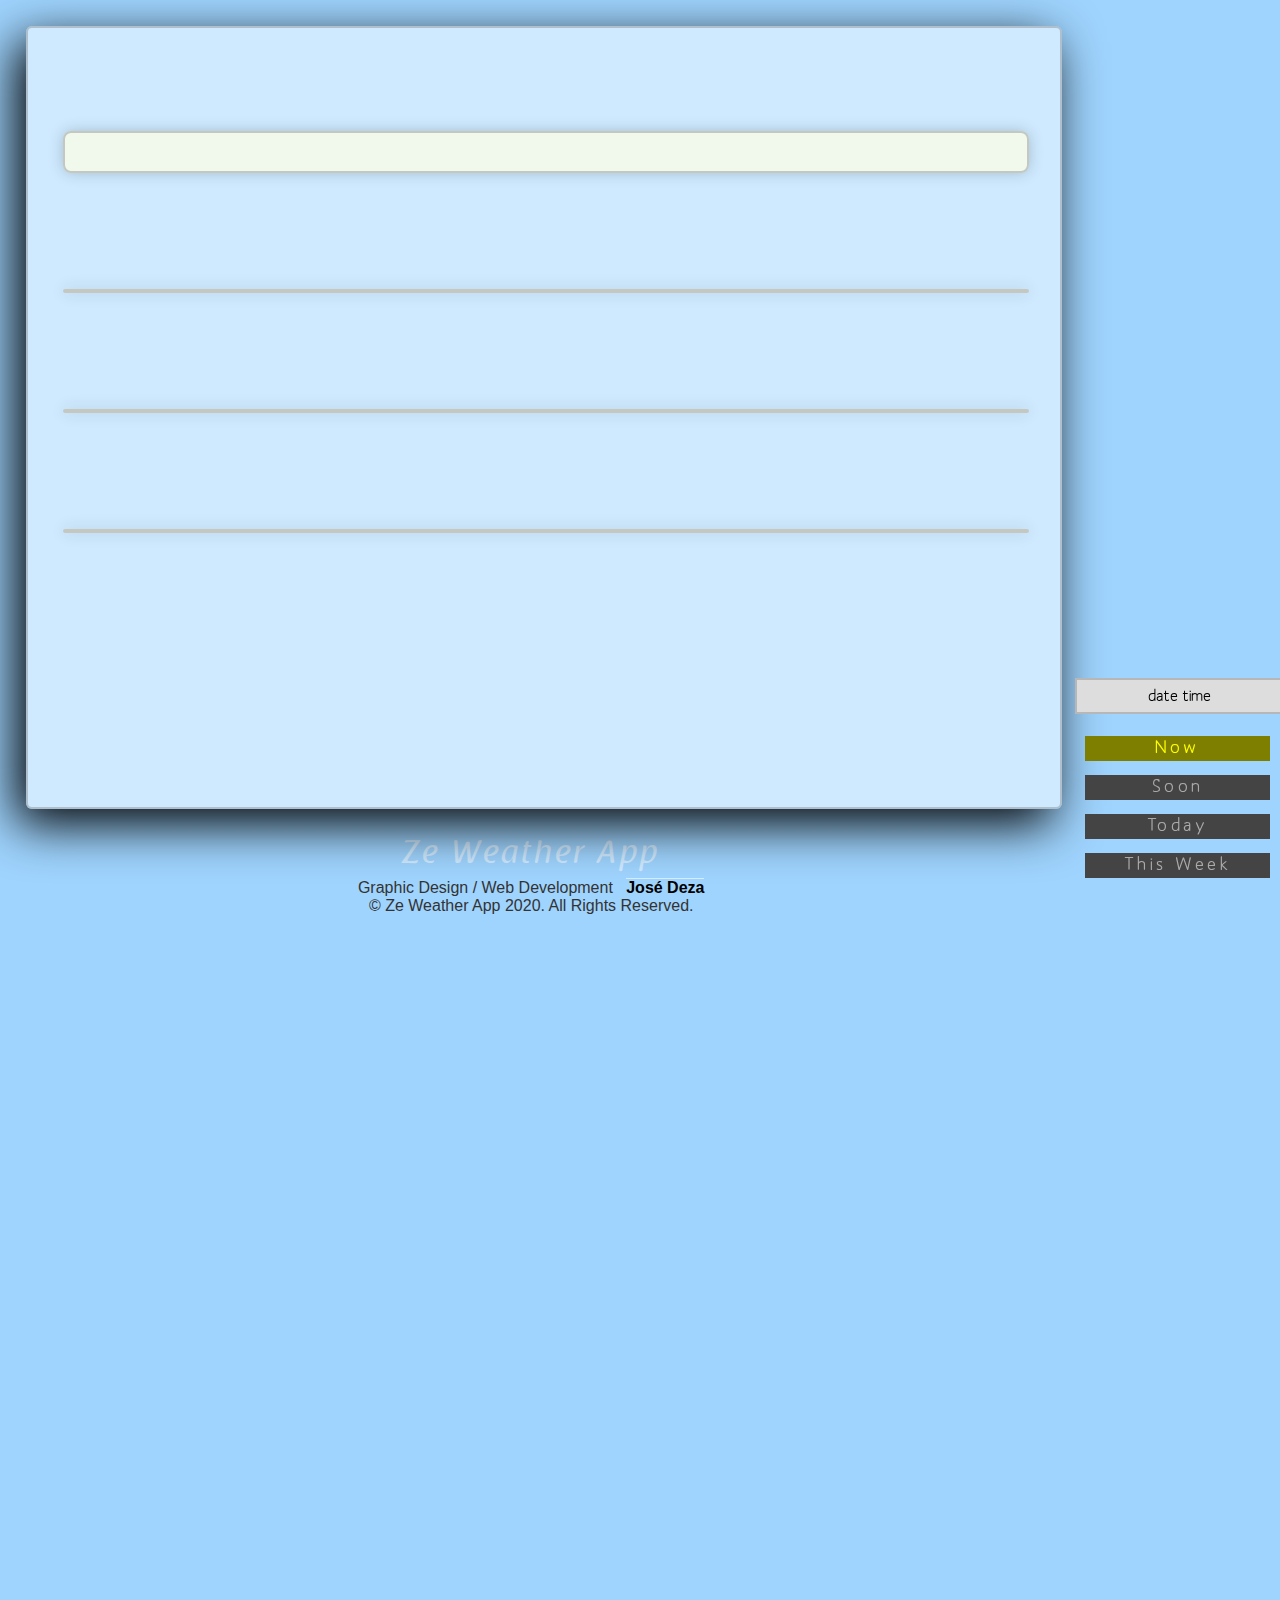
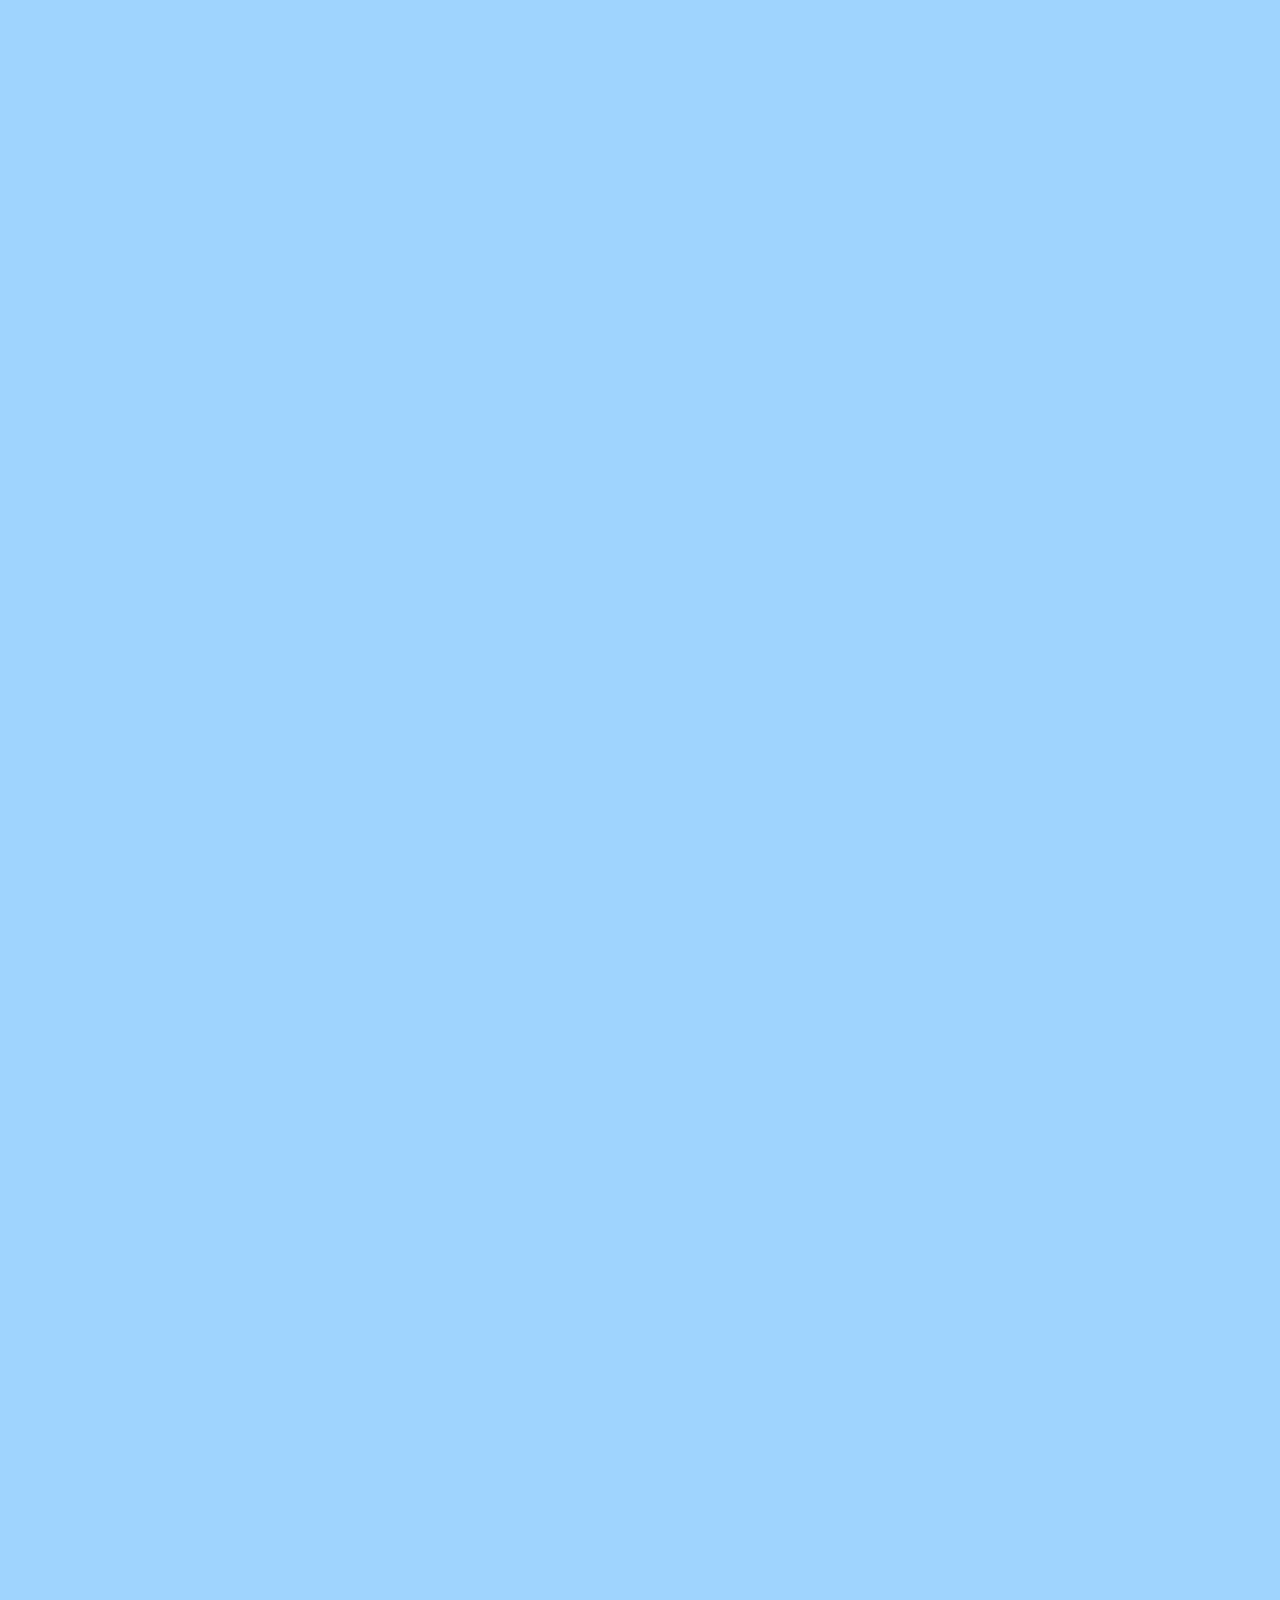
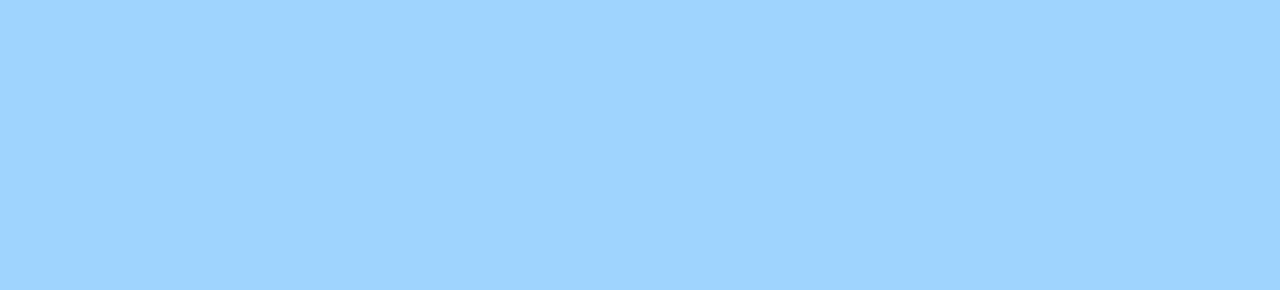
==== index.html @ 374810f8 "Restored weather display" ====
<!DOCTYPE html>

<html>

<head>
    <title>Jose's Weather App</title>
    <meta http-equiv="Content-Type" content="text/html, charset=utf-8">
    <meta name="viewport" content="width=device-width, initial-scale=1.0">
    <link rel="stylesheet" media="screen" type="text/css" href="/style/main.css" />
    <link rel="stylesheet" media="screen and (min-width: 745px)" type="text/css" href="/style/main_large.css" />
    <link rel="stylesheet" href="/style/graph.css" media="screen">
</head>

<body class="theme_1">

    <noscript>The page scripts could not be executed!</noscript>

    <header>
        <div id="locality">
            <ul>
                <li class="date">date</li>
                <li class="time">time</li>
            </ul>
        </div>
        <nav>
            <ul>
                <li class="current here"><a href="#current">Now</a></li>
                <li class="minutely"><a href="#minutely">Soon</a></li>
                <li class="hourly"><a href="#hourly">Today</a></li>
                <li class="daily"><a href="#daily">This Week</a></li>
            </ul>
        </nav>
    </header>

    <main>

        <section id="calendar">
            <div></div>
        </section>

        <section id="current">
            <div class="forecast clearFloats">
                <img src="" alt="" class="eventImage">
                <h1 class="location"></h1>
                <h2 class="date"></h2>
                <h2 class="time"></h2>
                <h1 class="temperature"></h1>
                <h2 class="description"></h2>
            </div>
        </section>

        <section id="minutely">
            <div class="forecast clearFloats"></div>
        </section>

        <section id="hourly">
            <div class="forecast clearFloats"></div>
        </section>


        <section id="daily">
            <div class="forecast clearFloats"></div>
        </section>

    </main>

    <footer>
        <h1>Ze Weather App</h1>
        <p id="designby">Graphic Design / Web Development&nbsp;&nbsp;&nbsp;<a href="http://www.josedeza.com">Jos&eacute;&nbsp;Deza</a>
        </p>
        <p id="copyright">&copy; Ze Weather App 2020. All Rights Reserved.</p>
    </footer>

    <!--   Scripts at the end-->
    <script src="https://code.jquery.com/jquery-3.4.1.js" integrity="sha384-mlceH9HlqLp7GMKHrj5Ara1+LvdTZVMx4S1U43/NxCvAkzIo8WJ0FE7duLel3wVo" crossorigin="anonymous"></script>

    <script src="/scripts/dynamic_data.js" type="text/javascript" defer="true"></script>

</body></html>
---- style/main.css ----
.loading {
    opacity: 0;
}

* {
    margin: 0;
    padding: 0;
}

body {
    -webkit-animation: bugfix infinite 1s;
    background-color: #9fd4fe;
}

@-webkit-keyframes bugfix {
    from {
        padding: 0;
    }

    to {
        padding: 0;
    }
}

header {
    overflow: visible;
    background-color: transparent;
    z-index: 300;
    width: 100%;
    height: auto;
    margin: 0 auto;
    position: fixed;
    bottom: 0;
    right: 0;
    font-family: manksansmedium, Verdana, Geneva, sans-serif;
}

nav,
#locality {
    width: 100%;
    margin: 0 auto;
    background-color: #242424;
    padding: .3em 0;
    text-align: center;
}

nav li,
#locality li {
    display: inline-block;
    margin: .2em auto;
    padding: auto;
    list-style: none;
}

#locality {
    background-color: #ddd;
    border: 2px solid rgba(127, 127, 127, .4);
}

#locality li {}

nav li {
    color: #aaa;
    background-color: #444;
}

nav li a {
    display: block;
    text-decoration: none;
    color: inherit;
    margin: .2em .3em;
    position: relative;
    z-index: 10;
}

nav .theme_1:active {
    color: #ff0;
}

nav .theme_2:active {
    color: #fff;
}

nav .theme_3:active {
    color: #3c0;
}

nav .theme_4:active {
    color: #39f;
}

nav .theme_5:active {
    color: #96f;
}

nav .theme_6:active {
    color: #c60;
}

nav .theme_7:active {
    color: #f00;
}

main {
    margin: 2%;
    -webkit-box-shadow: 0 0 20px 0 rgb(0, 0, 0);
    box-shadow: 0 0 20px 0 rgb(0, 0, 0);
    position: relative;
    z-index: 50;
    text-align: left;
    padding: 2%;
    border: 2px solid rgba(127, 127, 127, .4);
    min-height: 500px;
    color: #000;
    background-color: rgba(255, 255, 255, .5);
}

main section {
    padding: 1%;
}

/*
}main section {
    display: none;
}

main section:target {
    display: block;
}
*/

main:last-child,
.forecast:last-child {
    margin-bottom: 5%;
}

.forecast {
    width: 100%;
    background-color: #fff;
    -webkit-box-shadow: 0 0 15px 0 rgba(0, 0, 0, .2);
    box-shadow: 0 0 15px 0 rgba(0, 0, 0, .2);
    border: 2px solid rgba(127, 127, 127, .4);
    border-radius: 8px;
    margin: 5% auto;
}

.theme_1 .forecast {
    background-color: rgba(255, 255, 229, 0.8);
}

.theme_2 .forecast {
    background-color: rgba(255, 255, 255, 0.8);
}

.theme_3 .forecast {
    background-color: rgba(236, 255, 229, 0.8);
}

.theme_4 .forecast {
    background-color: rgba(229, 242, 255, 0.8);
}

.theme_5 .forecast {
    background-color: rgba(238, 229, 255, 0.8);
}

.theme_6 .forecast {
    background-color: rgba(255, 242, 229, 0.8);
}

.theme_7 .forecast {
    background-color: rgba(255, 229, 229, 0.8);
}

.theme_1 nav .here {
    color: #ff0;
    background-color: #7E7F00;
}

.theme_2 nav .here {
    color: #fff;
    background-color: #7F7F7F;
}

.theme_3 nav .here {
    color: #3c0;
    background-color: #217F00;
}

.theme_4 nav .here {
    color: #39f;
    background-color: #194D7F;
}

.theme_5 nav .here {
    color: #96f;
    background-color: #4B337F;
}

.theme_6 nav .here {
    color: #c60;
    background-color: #7F3F00;
}

.theme_7 nav .here {
    color: #f00;
    background-color: #7F0000;
}

* {
    -webkit-font-smoothing: antialiased;
    -moz-font-smoothing: antialiased;
    -o-font-smoothing: antialiased;
    font-smoothing: antialiased;
    font-weight: normal;
    font-style: normal;
    font-variant: normal;
    line-height: normal;
    line-height: 1.2em;
}

@font-face {
    font-family: "raspoutineclassic";
    font-weight: normal;
    font-style: normal;
    src: url(../fonts/raspoutineclassic.woff) format("woff"), url(../fonts/raspoutineclassic.ttf) format("truetype");
}

@font-face {
    font-family: "manksansmedium";
    font-weight: normal;
    font-style: normal;
    src: url(../fonts/manksansmedium.woff) format("woff"), url(../fonts/manksansmedium.ttf) format("truetype");
}

@font-face {
    font-family: "raspoutineclassic";
    font-weight: normal;
    font-style: normal;
    src: url(../fonts/raspoutineclassic.woff) format("woff"), url(../fonts/raspoutineclassic.ttf) format("truetype");
}

header {
    font: 1em manksansmedium, Verdana, Geneva, sans-serif;

}

nav li {
    font: 1.1em manksansmedium, sans-serif;
    letter-spacing: .2em;
}

main {
    font: 1em manksansmedium, sans-serif;
    letter-spacing: .05em;
}

/*tmp*/
main h3 {
    font-size: 1.4em;
    font-weight: bold;
    margin-bottom: 4%;
}

/*tmp*/
main h4 {
    font-size: 1.2em;
    /*    margin: 1.5% 0;*/
    margin-left: 2%;
}

/*tmp*/
main strong {
    font-weight: bold;
}

main blockquote {
    text-align: center;
}

main p {
    margin: 0 3% .8em;
}

main ul {
    margin-left: 4%;
    margin-bottom: 2%;
}

main li {
    list-style: inside disc none;
}

main em {
    font-weight: bold;
}

.forecast img {
    display: block;
    margin: 0 auto 1em;
    max-width: 70%;
}

.forecast a {
    color: #000;
    text-decoration: none;
    border-bottom: 1px dashed #bbb;
}

table {
    border-collapse: collapse;
    margin: 0;
    vertical-align: top;
    text-align: left;
    font-size: .94em;
    background-color: #ffffd1;
    overflow: hidden;
}

table p {
    margin: 0;
    padding: 0;
    text-indent: 0;
}

th,
td {
    float: left;
    padding: 1% 0;
}

th {
    font-weight: bold;
}

tr {
    background-color: #fff;
}

.full-page,
.half-page {
    -webkit-box-shadow: 0 0 10px 0 rgba(0, 0, 0, .15);
    box-shadow: 0 0 10px 0 rgba(0, 0, 0, .15);
    border: 1px solid rgba(127, 127, 127, .4);
    background-color: #fff;
    margin: 1.5em 2%;
    box-sizing: border-box;
}

.full-page {
    clear: both;

    width: 96%;
}

.half-page {
    clear: none;
    float: left;

    min-width: 46%;
    max-width: 100%;
}

.half-page th,
.half-page td {
    padding-left: 2%;
    width: 48%;
    min-width: 95px;
}

.gradient-format th,
.half-page tr:nth-child(even),
.stripped-format tr:nth-child(even) {
    background-color: #ffffd1;
}

.gradient-format tr:nth-child(n+2),
.half-page tr:nth-child(n+2),
.stripped-format tr:nth-child(n+2) {
    border-top: 1px solid rgba(127, 127, 127, .4);
}

.gradient-format th {
    width: 98%;
    min-width: 100px;
    border-bottom: 1px solid rgba(127, 127, 127, .4);
    padding-left: 2%;
}

.gradient-format td {
    width: 46%;
    min-width: 90px;
}

.gradient-format td:first-child,
.gradient-format tr:first-child td:nth-child(2) {
    padding-left: 2%;
    width: 46%;
    min-width: 110px;
}

.gradient-format tr:nth-child(1) {
    background-color: #fff;
}

.gradient-format tr:nth-child(2) {
    background-color: #daf6d1;
}

.gradient-format tr:nth-child(3) {
    background-color: #daedff;
}

.stripped-format th {
    padding-left: 2%;
}

.stripped-format th,
.stripped-format td {
    width: 48%;
    min-width: 100px;
}

footer {
    clear: both;
    min-height: 6em;
    border: 0;
    margin: 0 auto 200%;
    z-index: 300;
}

footer p {
    display: inline-block;
}

footer {
    color: #333;
    font: 1em Tahoma, Geneva, sans-serif;
    background-color: rgba(0, 0, 0, 0);
}

footer h1 {
    text-align: center;
    font-size: 2em;
    margin: .2em auto;
    letter-spacing: .1em;
    font-family: raspoutineclassic, Verdana, Geneva, sans-serif;
    color: rgba(255, 255, 255, 0.7);
    background-color: rgba(0, 0, 0, 0);
}

footer a {
    display: inline-block;
    color: #000;
    font-weight: bold;
    text-decoration: none;
}

#copyright,
#designby {
    display: block;
    margin: 0 auto;
    text-align: center;
}

.clearFloats:before,
.clearFloats:after {
    content: " ";
    display: table;
}

/* main section:after,*/
.clearFloats:after {
    clear: both;
}
---- style/main_large.css ----
body {
    /*    background: #000 url(../images/monts.png) no-repeat fixed bottom;*/
    position: relative;
}

header {
    width: 16%;
    max-width: 240px;
    /*    background-color: red;*/
}

nav {
    width: auto;
    margin: 5%;
    background-color: transparent;
    /*    background-color: blue;*/
}

nav li {
    width: 100%;
    margin: .4em 0;
}

nav li:hover {
    color: #fff;
}

main,
footer {
    min-width: 60%;
    margin-top: 2%;
    margin-right: 17%;
}

main {
    border-radius: 6px;
    -webkit-box-shadow: -10px 15px 50px 0px rgba(0, 0, 0);
    box-shadow: -10px 15px 50px 0px rgba(0, 0, 0);
    /*    font-size: 1em;*/
    letter-spacing: .05em;
    overflow: hidden;
    min-height: 728px;
    position: relative;
    border: 2px solid rgba(127, 127, 127, .4);
    color: #555;
}

/*tmp*/
/*
main h3 {
    font-weight: bold;
    font-size: 1.5em;
    margin-bottom: .7em;
}
*/

/*tmp*/
/*
main h4 {
    font-size: 1.3em;
    margin: .7em 0;
    margin-left: .7em;
}
*/

/*tmp*/
main div strong {
    font-weight: bold;
}

/*tmp*/
main blockquote {
    text-align: center;
}

/*tmp*/
main p {
    margin: 0 2em 2%;
}

}

/*tmp*/
main ul {
    margin-bottom: 2%;
    margin-left: 4em;
}

/*tmp*/
main li {
    list-style: inside circle none;
}

/*tmp*/
main em {
    font-weight: bold;
}

.forecast {
    border: 2px solid rgba(127, 127, 127, .4);
    background-color: #fff;

    border-radius: 8px;
}

.theme_1 .forecast {
    background-color: rgba(255, 255, 229, 0.7);
}

.theme_2 .forecast {
    background-color: rgba(255, 255, 255, 0.7);
}

.theme_3 .forecast {
    background-color: rgba(236, 255, 229, 0.7);
}

.theme_4 .forecast {
    background-color: rgba(229, 242, 255, 0.7);
}

.theme_5 .forecast {
    background-color: rgba(238, 229, 255, 0.7);
}

.theme_6 .forecast {
    background-color: rgba(255, 242, 229, 0.7);
}

.theme_7 .forecast {
    background-color: rgba(255, 229, 229, 0.7);
}

.forecast p {
    clear: both;
}

.forecast p.date {
    text-align: center;
}

.forecast p.adr {
    display: block;
    width: 200px;
    margin: 0 auto 4%;
    clear: none;
}

.forecast a {
    text-decoration: none;
    color: #000;
    border-bottom: 1px dashed #bbb;
}

.forecast a:hover {
    border-bottom: 1px solid #bbb;
}

.forecast a.file {
    color: #AF6326;
    border-bottom: 1px dashed rgba(175, 99, 38, .3);
}

.forecast a.file:hover {
    color: #FF7200;
    border-bottom: 1px solid rgba(255, 114, 0, .3);
}

.forecast a.link {
    color: #267EAF;
    border-bottom: 1px dashed rgba(38, 126, 175, .3);
}

.forecast a.link:hover {
    color: #00A4FF;
    border-bottom: 1px solid rgba(0, 164, 255, .3);
}

.forecast h3 {
    font-family: rosemaryroman, Garamond, serif;
    font-size: 1.1em;
    color: #999;
    margin: 1% 2% 8%;
}

.forecast h4 {
    font-size: 1.5em;
    text-align: center;
    margin: 0 2em 5%;
}

.forecast img {
    display: block;
    margin: 0 auto 4%;
    width: 70%;
}

* {
    -webkit-font-smoothing: antialiased;
    -moz-font-smoothing: antialiased;
    -o-font-smoothing: antialiased;
    font-smoothing: antialiased;
    font-weight: normal;
    font-style: normal;
    font-variant: normal;
    line-height: normal;
    font-size: 1em;
}

@font-face {
    font-family: "rosemaryroman";
    font-weight: normal;
    font-style: normal;
    src: url(../fonts/rosemaryroman.woff) format("woff"), url(../fonts/rosemaryroman.ttf) format("truetype");
}

@font-face {
    font-family: "manksansmedium";
    font-weight: normal;
    font-style: normal;
    src: url(../fonts/manksansmedium.woff) format("woff"), url(../fonts/manksansmedium.ttf) format("truetype");
}

@font-face {
    font-family: "raspoutineclassic";
    font-weight: normal;
    font-style: normal;
    src: url(../fonts/raspoutineclassic.woff) format("woff"), url(../fonts/raspoutineclassic.ttf) format("truetype");
}

table {
    vertical-align: top;
    text-align: left;
    letter-spacing: .03em;
    line-height: 1.4em;
    font-size: 1em;
}

table.full-page,
table.half-page {
    border: none;
    -webkit-box-shadow: 0 0 0 2px rgba(0, 0, 0, .2);
    box-shadow: 0 0 0 2px rgba(0, 0, 0, .2);
}

th,
td {
    float: none;
}

th {
    font-size: 1.1em;
    letter-spacing: normal;
    font-weight: normal;
}

tr {
    background-color: #fff;
}

table.half-page th,
table.half-page td {
    padding: .5% 0 .5% 6%;
    width: 10em;
}


.gradient-format table *,
table.stripped-format * {
    letter-spacing: .03em;
    line-height: 1.6em;
}

.gradient-format table th,
.gradient-format table td {
    padding: .5% 0 .5% 2%;
}

table.stripped-format th,
table.stripped-format td {
    padding: .5% 0 .5% 2%;
}

.gradient-format table th {
    border-right: 1px solid rgba(127, 127, 127, .4);
}

.gradient-format table tr,
table.stripped-format tr {
    background-color: #fff;
}

.gradient-format th,
.half-page tr:nth-child(even),
.stripped-format tr:nth-child(even) {
    background-color: #ffffd1;
}

.gradient-format tr:nth-child(n+2),
.half-page tr:nth-child(n+2),
.stripped-format tr:nth-child(n+2) {
    border-top: 1px solid rgba(127, 127, 127, .4);
}

.gradient-format th {
    background-color: #ffffd1;
    width: 22%;
    min-width: 110px;
    border-bottom: none;
}

.gradient-format td {
    width: 39%;
    min-width: 210px;
}

.gradient-format tr:first-child td:nth-child(2),
.gradient-format td:first-child {
    min-width: 170px;
    width: 39%;
}

.gradient-format tr:nth-child(1) {
    background-color: #fff;
}

.gradient-format tr:nth-child(2) {
    background-color: #daf6d1;
}

.gradient-format tr:nth-child(3) {
    background-color: #daedff;
}

.stripped-format th {
    width: 50%;
}

.stripped-format td {
    width: 50%;
}

footer {
    max-height: 2em;
}

footer h1 {
    text-align: center;
    font-size: 2em;
    margin: .2em auto;
    letter-spacing: .1em;
    font-family: raspoutineclassic, Verdana, Geneva, sans-serif;
    color: rgba(255, 255, 255, 0.5);
}

footer p {
    display: inline-block;
}

footer a {
    display: inline;
    color: #000;
    font-weight: bold;
    border: none;
    border-top: 1px solid rgba(255, 255, 255, .6);
    text-decoration: none;
}

footer a:hover {
    color: #333;
    border: none;
    border-top: 2px solid #fff;
    box-shadow: inset 0 9px 5px -9px #fff;
    text-shadow: 0 -1px 1px #FFFFFF;
}
h1{font-size: 2em}
h2{font-size: 1.5em}
---- style/graph.css ----
table.temperatureGraph th {
/*    width: 5%;*/
}

.temperatureGraph td.temperatureRange {
    text-align: right;
/*    background-color: red;*/
        margin: auto;
}

.rangeBar {
    background-color: orange;
    height: 24px;
    position: relative;
    width: 10%;

    /* cool-hot gradient */
/* Permalink - use to edit and share this gradient: https://colorzilla.com/gradient-editor/#8ccbff+0,ffe575+100 */
background: #8ccbff; /* Old browsers */
background: -moz-linear-gradient(left,  #8ccbff 0%, #ffe575 100%); /* FF3.6-15 */
background: -webkit-linear-gradient(left,  #8ccbff 0%,#ffe575 100%); /* Chrome10-25,Safari5.1-6 */
background: linear-gradient(to right,  #8ccbff 0%,#ffe575 100%); /* W3C, IE10+, FF16+, Chrome26+, Opera12+, Safari7+ */
filter: progid:DXImageTransform.Microsoft.gradient( startColorstr='#8ccbff', endColorstr='#ffe575',GradientType=1 ); /* IE6-9 */



}

.minTemperature:after,
.maxTemperature:after {
content: "ºC";
}

.minTemperature,
.maxTemperature {
    /*    color: white;*/
    position: absolute;
    padding: 5px;
}

.minTemperature {
    left: -2.5em;
    text-align: left;
}

.maxTemperature {
    right: -2.5em;
    text-align: right;
}
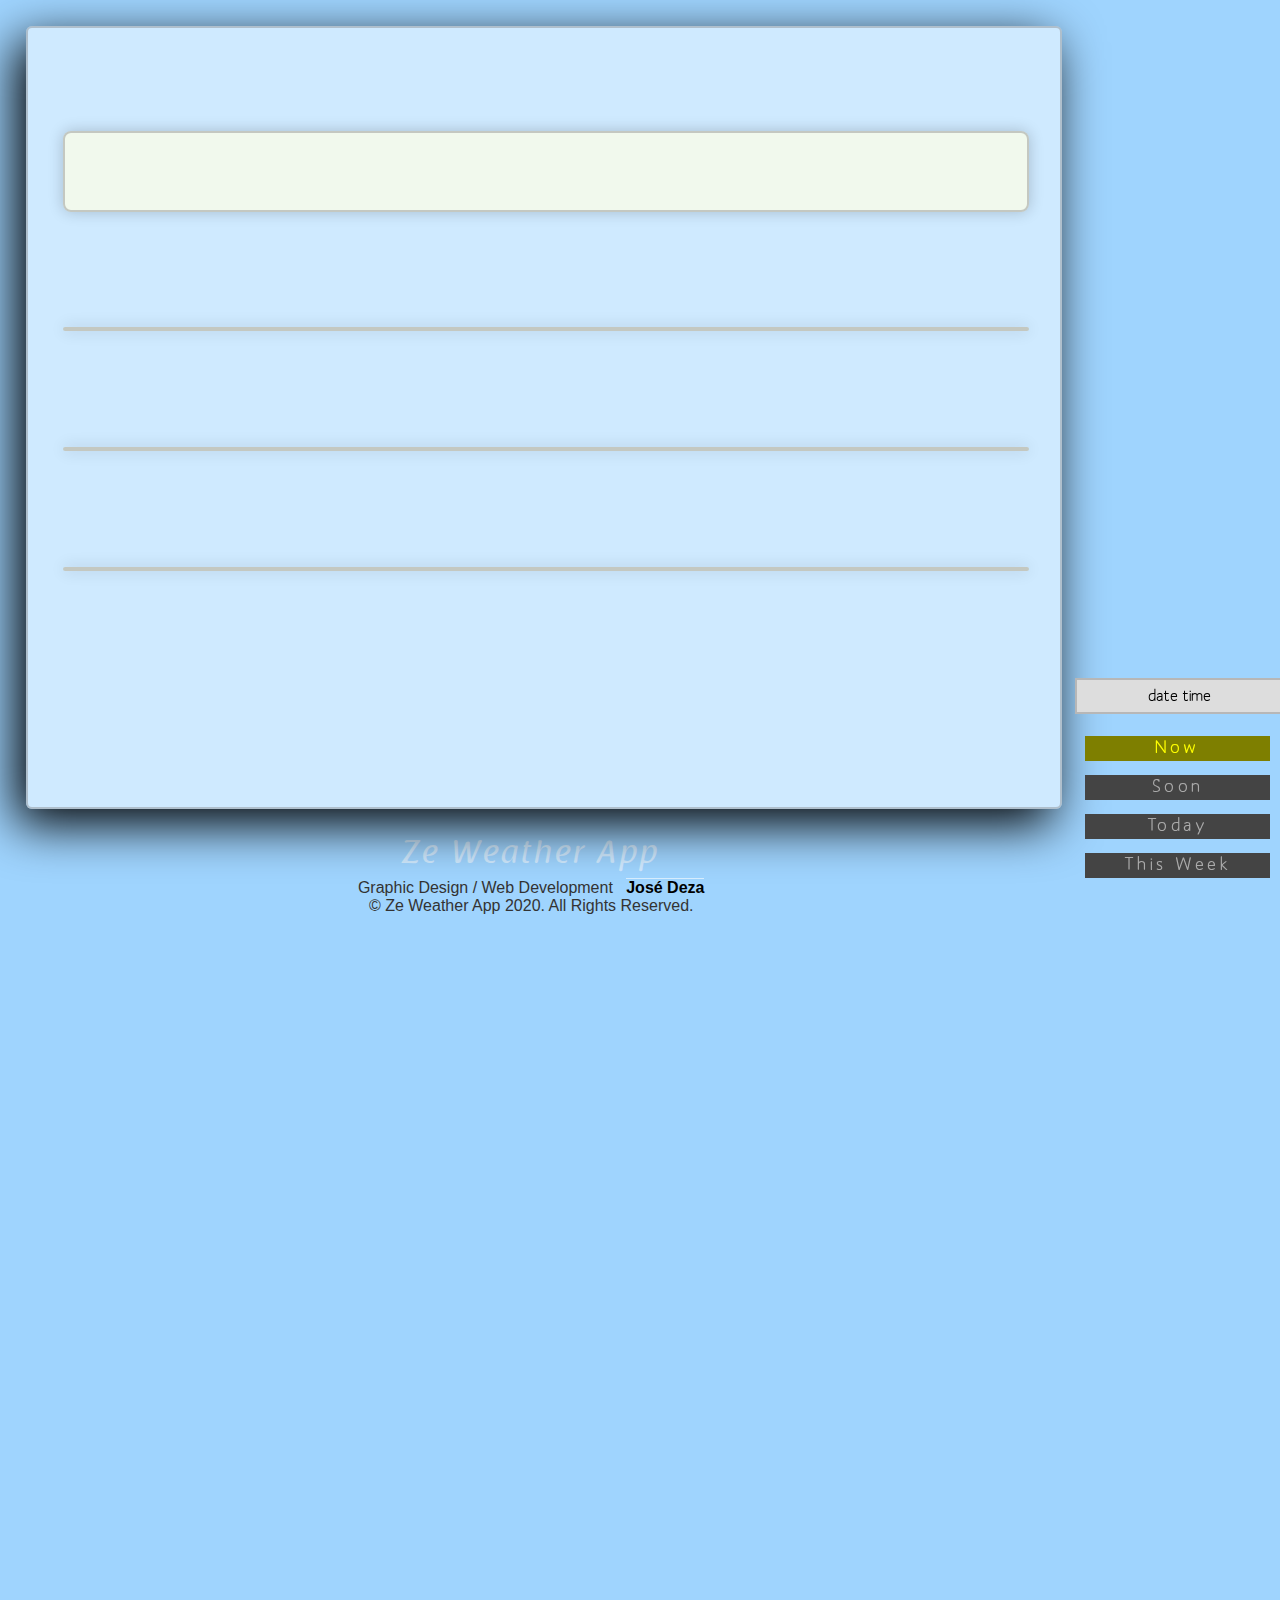
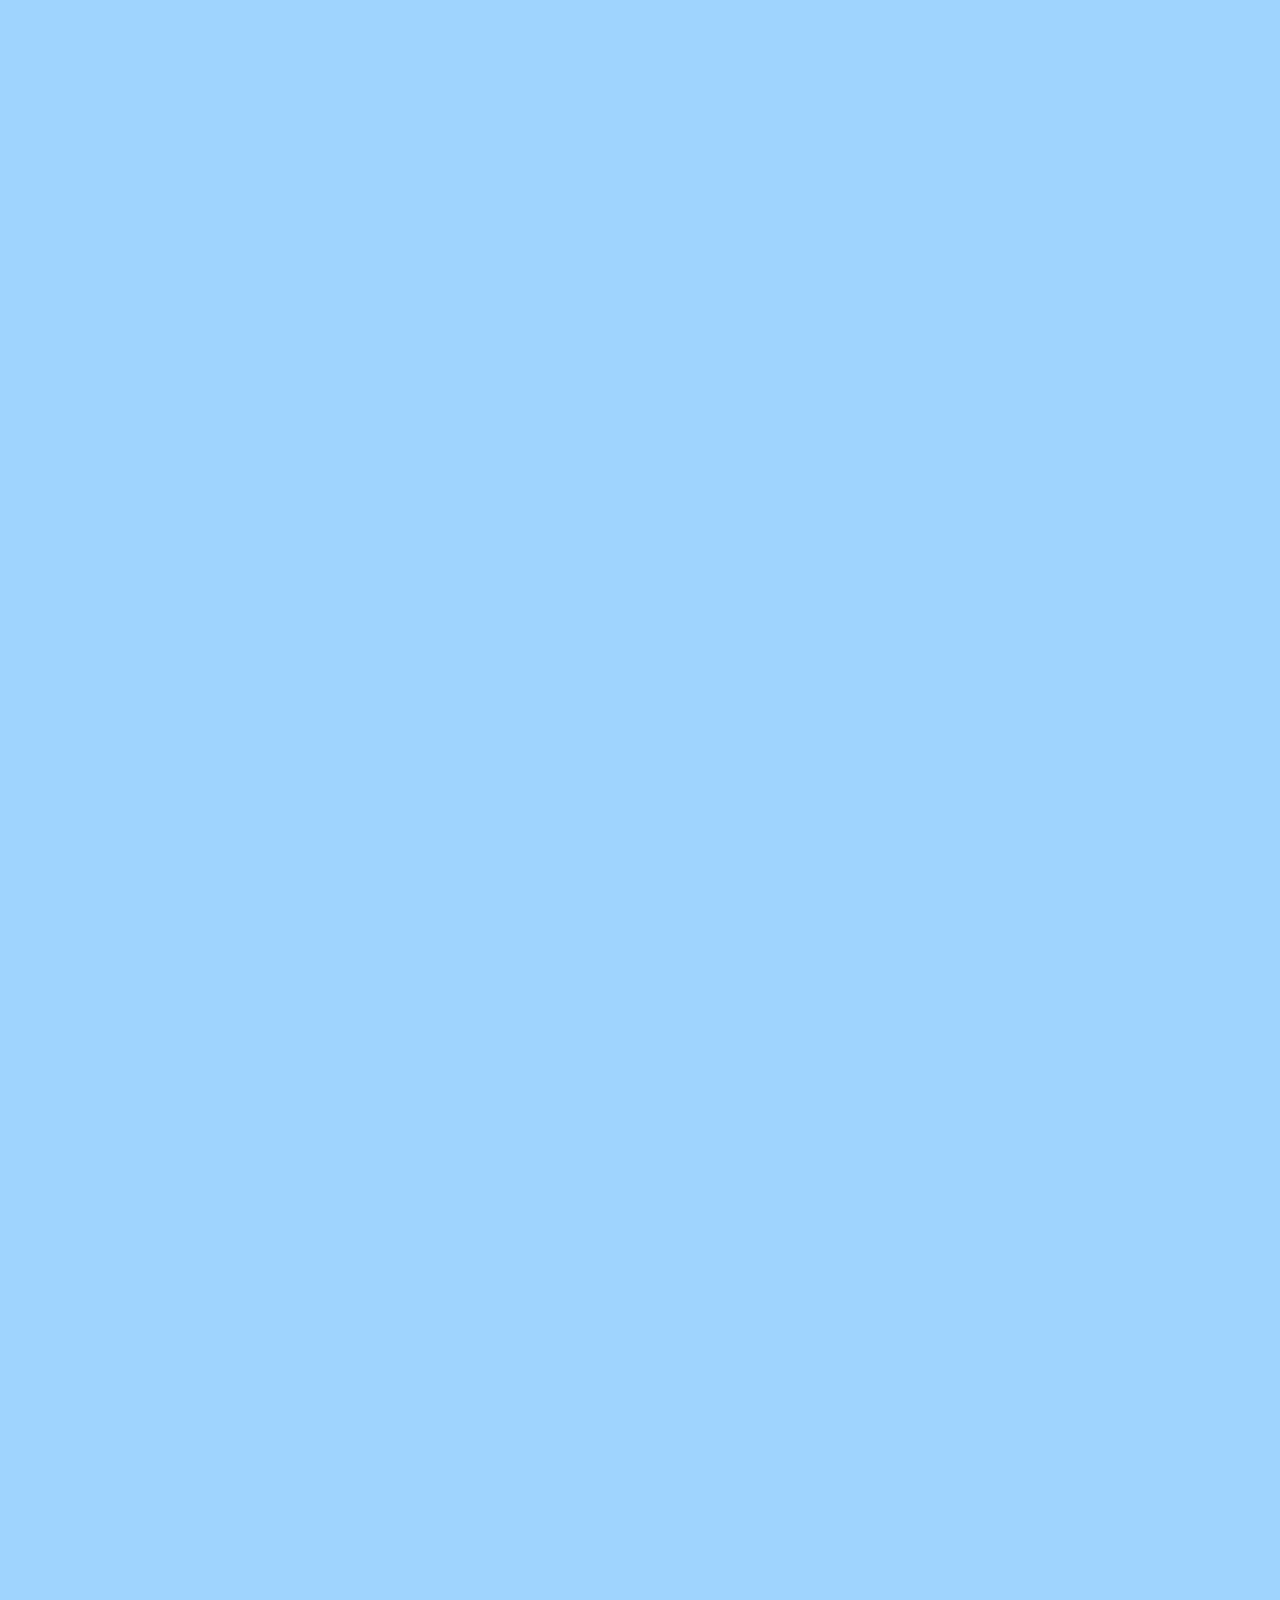
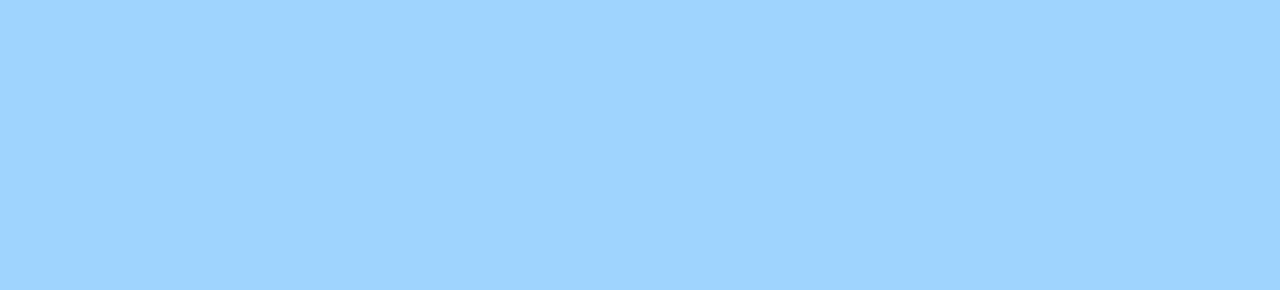
==== commit 0aa13024: "Replacing weather data" ====
--- a/index.html
+++ b/index.html
@@ -18,8 +18,8 @@
     <header>
         <div id="locality">
             <ul>
-                <li class="date">date</li>
-                <li class="time">time</li>
+                <li class="currentDate">date</li>
+                <li class="currentTime">time</li>
             </ul>
         </div>
         <nav>
@@ -41,11 +41,11 @@
         <section id="current">
             <div class="forecast clearFloats">
                 <img src="" alt="" class="eventImage">
-                <h1 class="location"></h1>
-                <h2 class="date"></h2>
-                <h2 class="time"></h2>
-                <h1 class="temperature"></h1>
-                <h2 class="description"></h2>
+                <h1 class="title"></h1>
+                <h2 class="location"></h2>
+                <h3 class="dateTimeFormatted"></h3>
+                <p class="description"></p>
+                <p class="venue"></p>
             </div>
         </section>
 
--- a/style/main_large.css
+++ b/style/main_large.css
@@ -135,7 +135,7 @@
     clear: both;
 }
 
-.forecast p.date {
+.forecast p.currentDate {
     text-align: center;
 }
 
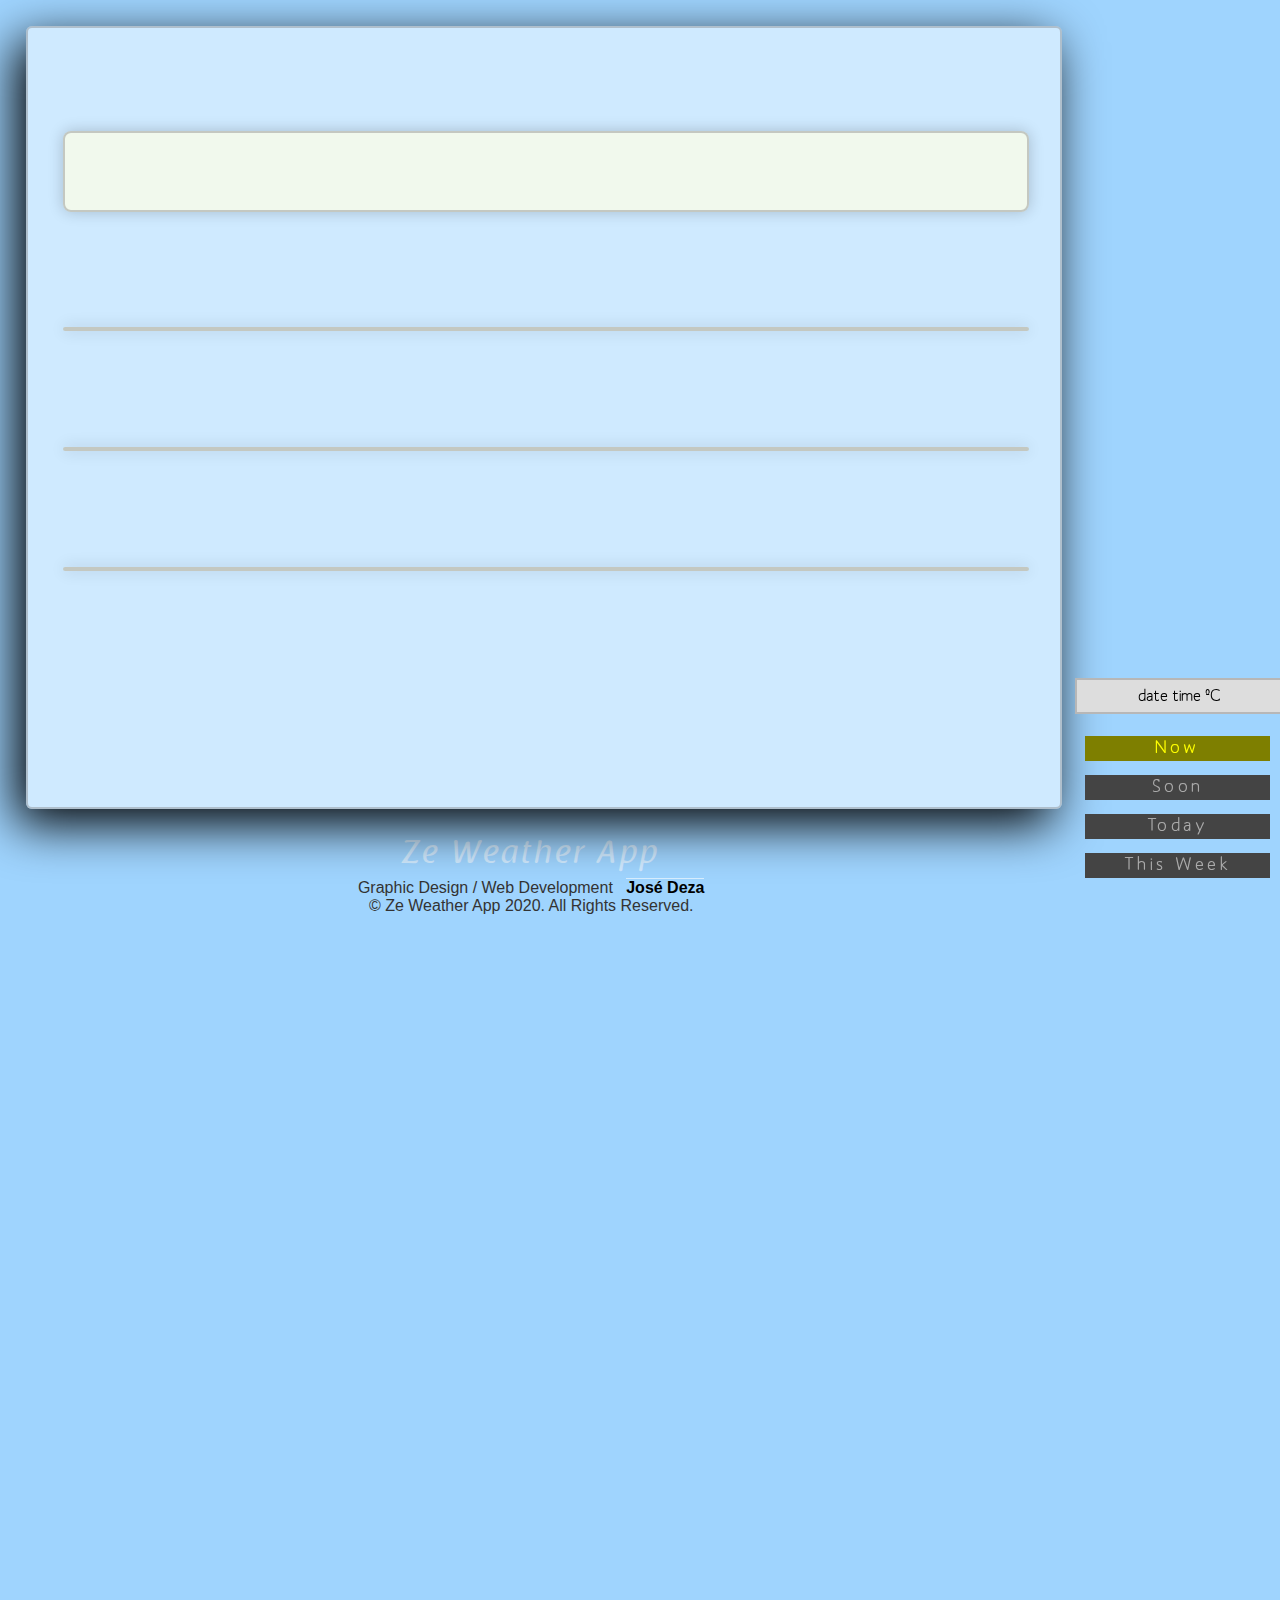
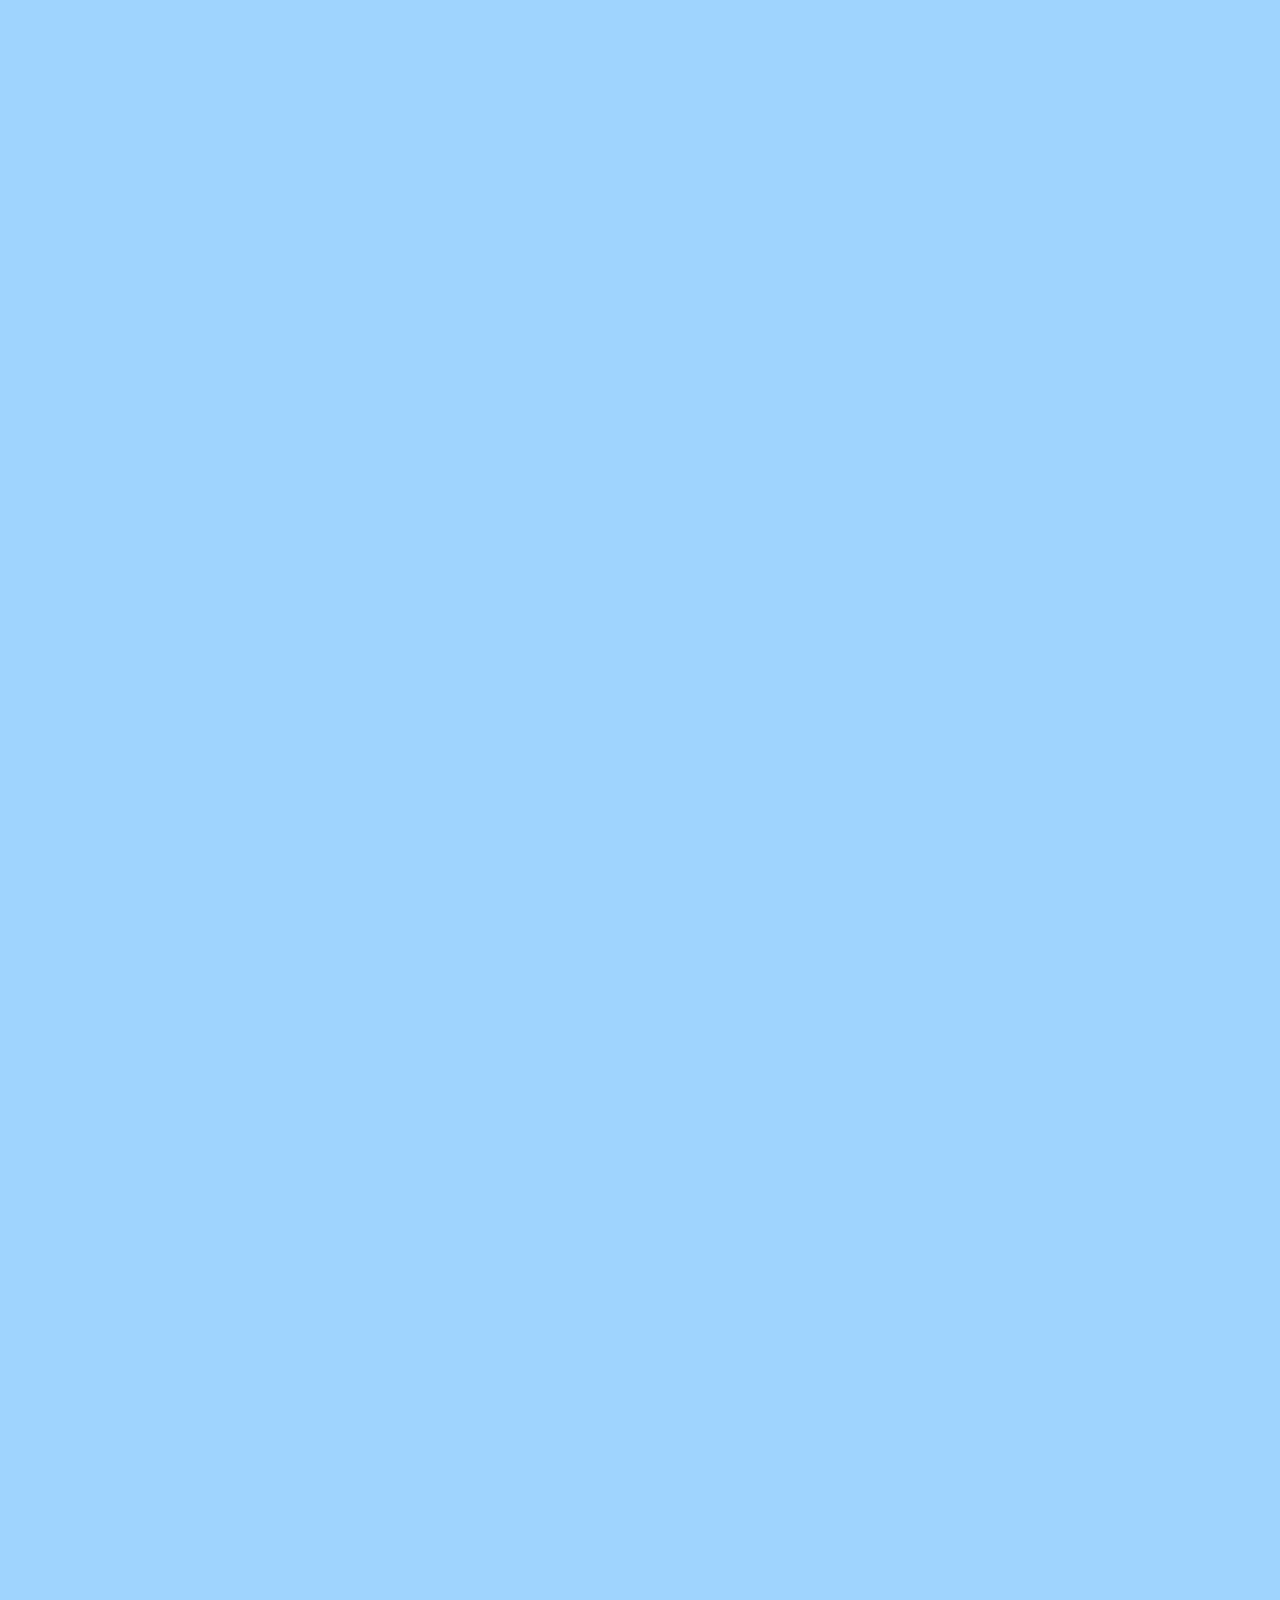
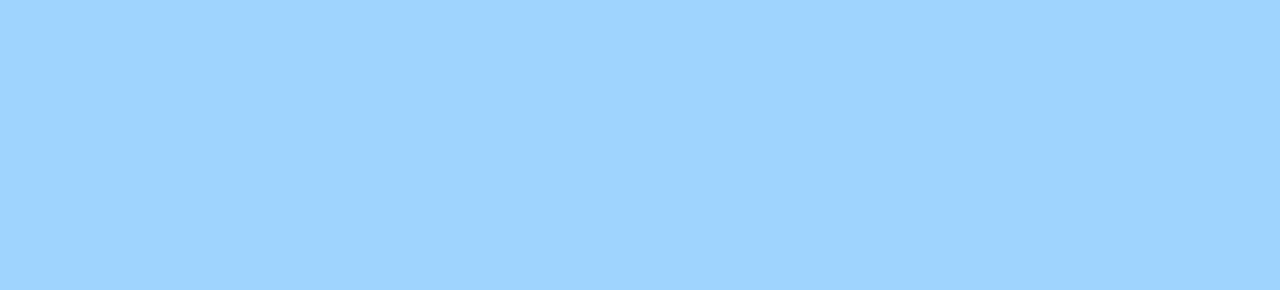
==== commit fd402c7e: "OK - Creating a function to streamline populating the tags with new content." ====
--- a/index.html
+++ b/index.html
@@ -20,6 +20,7 @@
             <ul>
                 <li class="currentDate">date</li>
                 <li class="currentTime">time</li>
+                <li class="currentTemperature">ºC</li>
             </ul>
         </div>
         <nav>
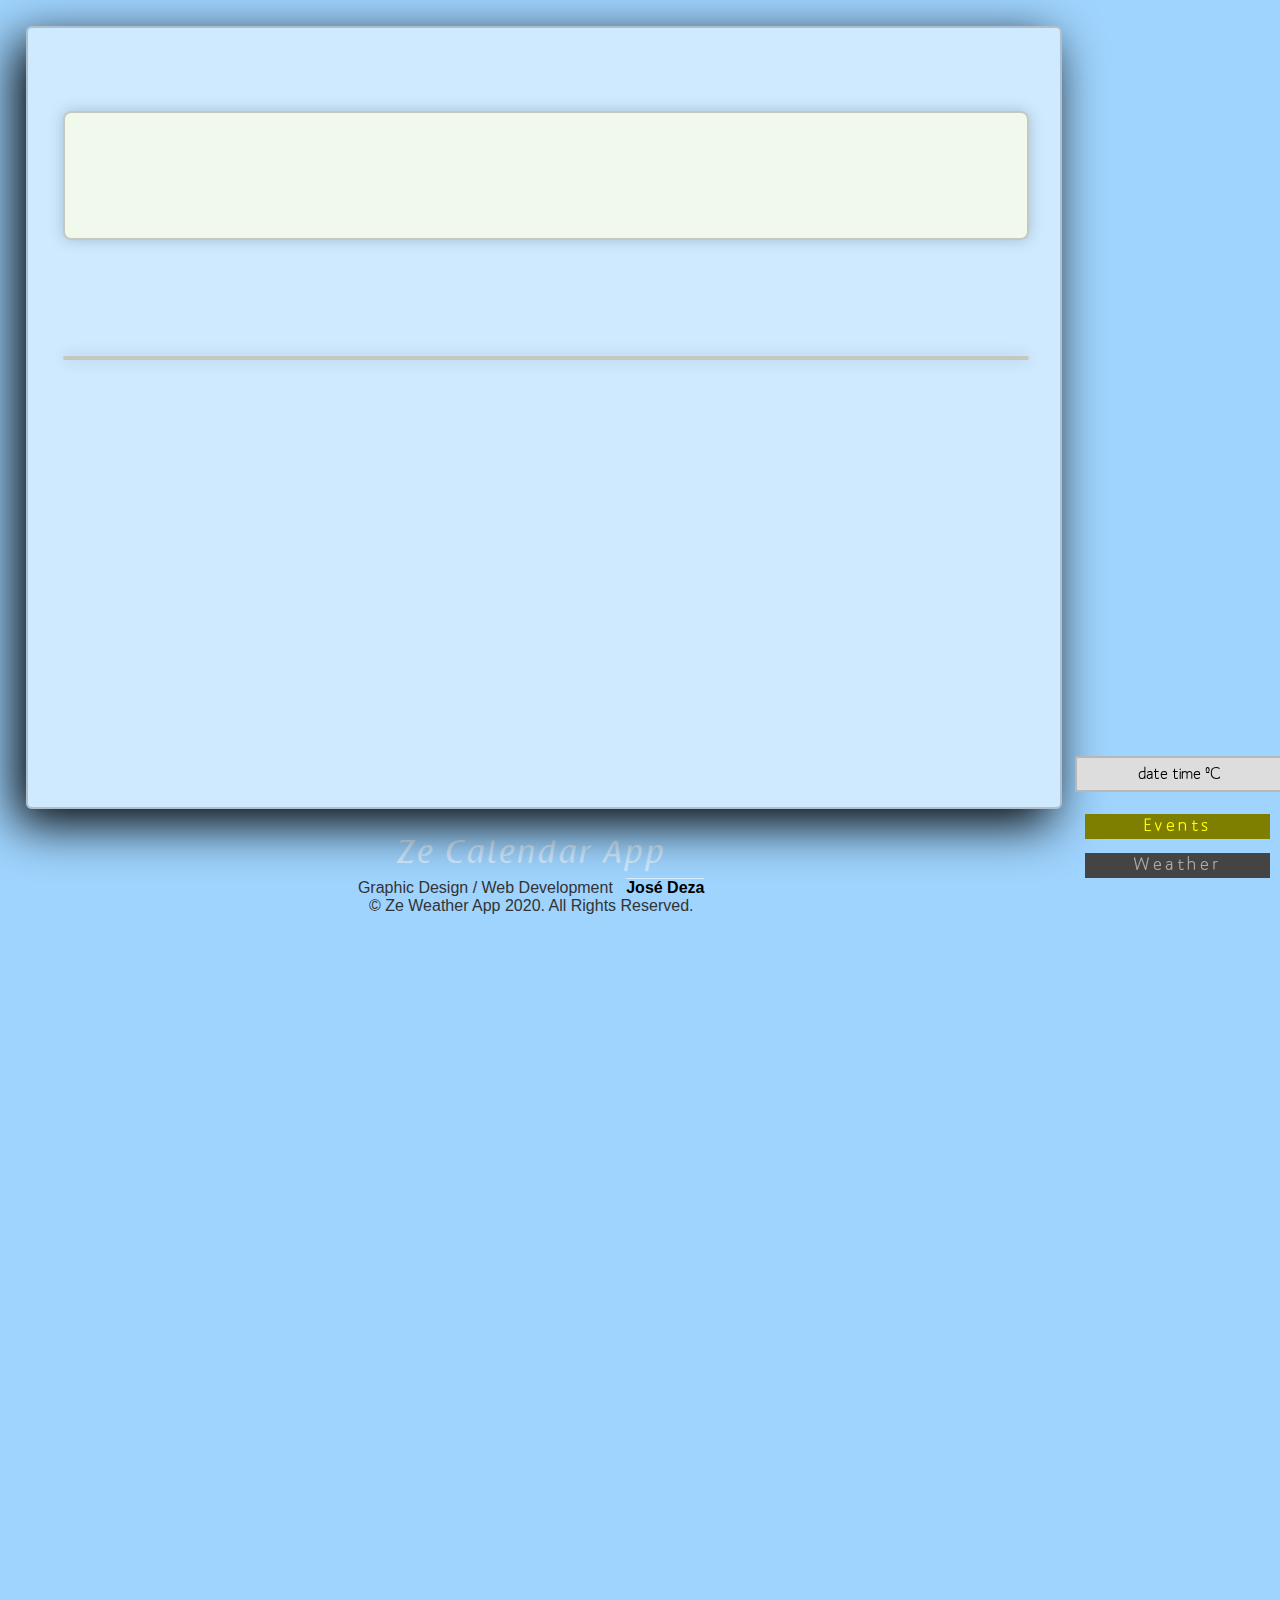
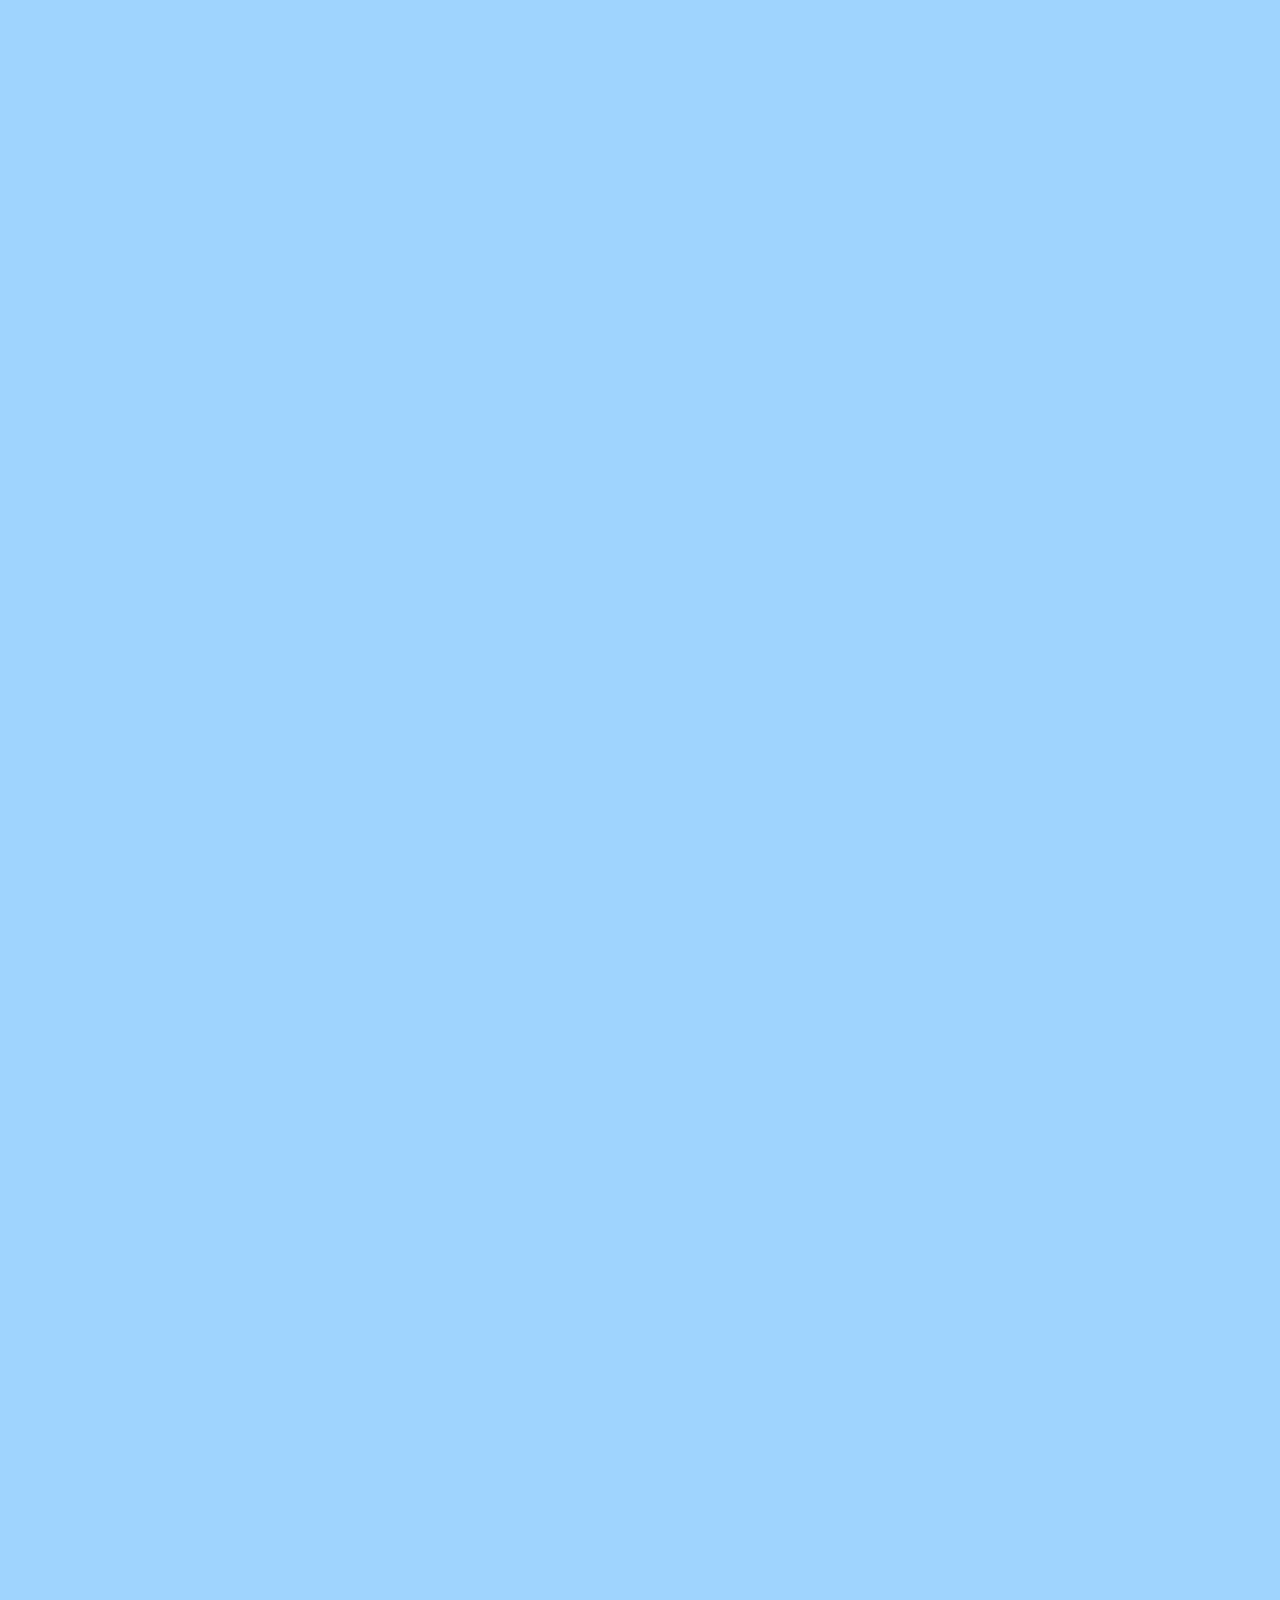
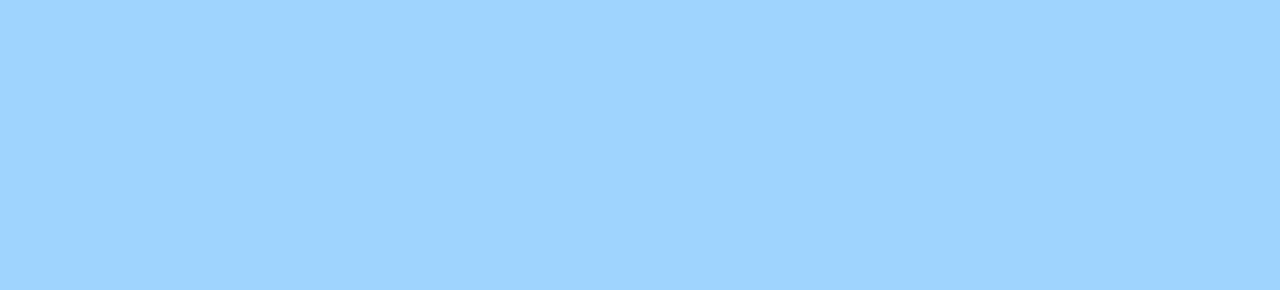
==== commit a1394ddd: "OK - Cleaned HTML" ====
--- a/index.html
+++ b/index.html
@@ -25,21 +25,15 @@
         </div>
         <nav>
             <ul>
-                <li class="current here"><a href="#current">Now</a></li>
-                <li class="minutely"><a href="#minutely">Soon</a></li>
-                <li class="hourly"><a href="#hourly">Today</a></li>
-                <li class="daily"><a href="#daily">This Week</a></li>
+                <li class="here"><a href="#events">Events</a></li>
+                <li ><a href="#daily">Weather</a></li>
             </ul>
         </nav>
     </header>
 
     <main>
 
-        <section id="calendar">
-            <div></div>
-        </section>
-
-        <section id="current">
+        <section id="events">
             <div class="forecast clearFloats">
                 <img src="" alt="" class="eventImage">
                 <h1 class="title"></h1>
@@ -50,15 +44,6 @@
             </div>
         </section>
 
-        <section id="minutely">
-            <div class="forecast clearFloats"></div>
-        </section>
-
-        <section id="hourly">
-            <div class="forecast clearFloats"></div>
-        </section>
-
-
         <section id="daily">
             <div class="forecast clearFloats"></div>
         </section>
@@ -66,7 +51,7 @@
     </main>
 
     <footer>
-        <h1>Ze Weather App</h1>
+        <h1>Ze Calendar App</h1>
         <p id="designby">Graphic Design / Web Development&nbsp;&nbsp;&nbsp;<a href="http://www.josedeza.com">Jos&eacute;&nbsp;Deza</a>
         </p>
         <p id="copyright">&copy; Ze Weather App 2020. All Rights Reserved.</p>
--- a/style/main.css
+++ b/style/main.css
@@ -255,21 +255,27 @@
     letter-spacing: .05em;
 }
 
-/*tmp*/
+main h1 {
+    font-size: 2em;
+    font-weight: bold;
+    margin: 5%;
+}
+
+main h2 {
+    font-size: 1.6em;
+    margin: 4%;
+}
+
 main h3 {
     font-size: 1.4em;
-    font-weight: bold;
-    margin-bottom: 4%;
-}
-
-/*tmp*/
+    margin: 4%;
+}
+
 main h4 {
     font-size: 1.2em;
-    /*    margin: 1.5% 0;*/
-    margin-left: 2%;
-}
-
-/*tmp*/
+    margin: 3%;
+}
+
 main strong {
     font-weight: bold;
 }
@@ -293,6 +299,11 @@
 
 main em {
     font-weight: bold;
+}
+
+/*TODO replace this quick fix*/
+main img{
+    padding-top: 5%;
 }
 
 .forecast img {
--- a/style/main_large.css
+++ b/style/main_large.css
@@ -177,7 +177,7 @@
 }
 
 .forecast h3 {
-    font-family: rosemaryroman, Garamond, serif;
+    font-family: Garamond, serif;
     font-size: 1.1em;
     color: #999;
     margin: 1% 2% 8%;
@@ -208,13 +208,6 @@
 }
 
 @font-face {
-    font-family: "rosemaryroman";
-    font-weight: normal;
-    font-style: normal;
-    src: url(../fonts/rosemaryroman.woff) format("woff"), url(../fonts/rosemaryroman.ttf) format("truetype");
-}
-
-@font-face {
     font-family: "manksansmedium";
     font-weight: normal;
     font-style: normal;
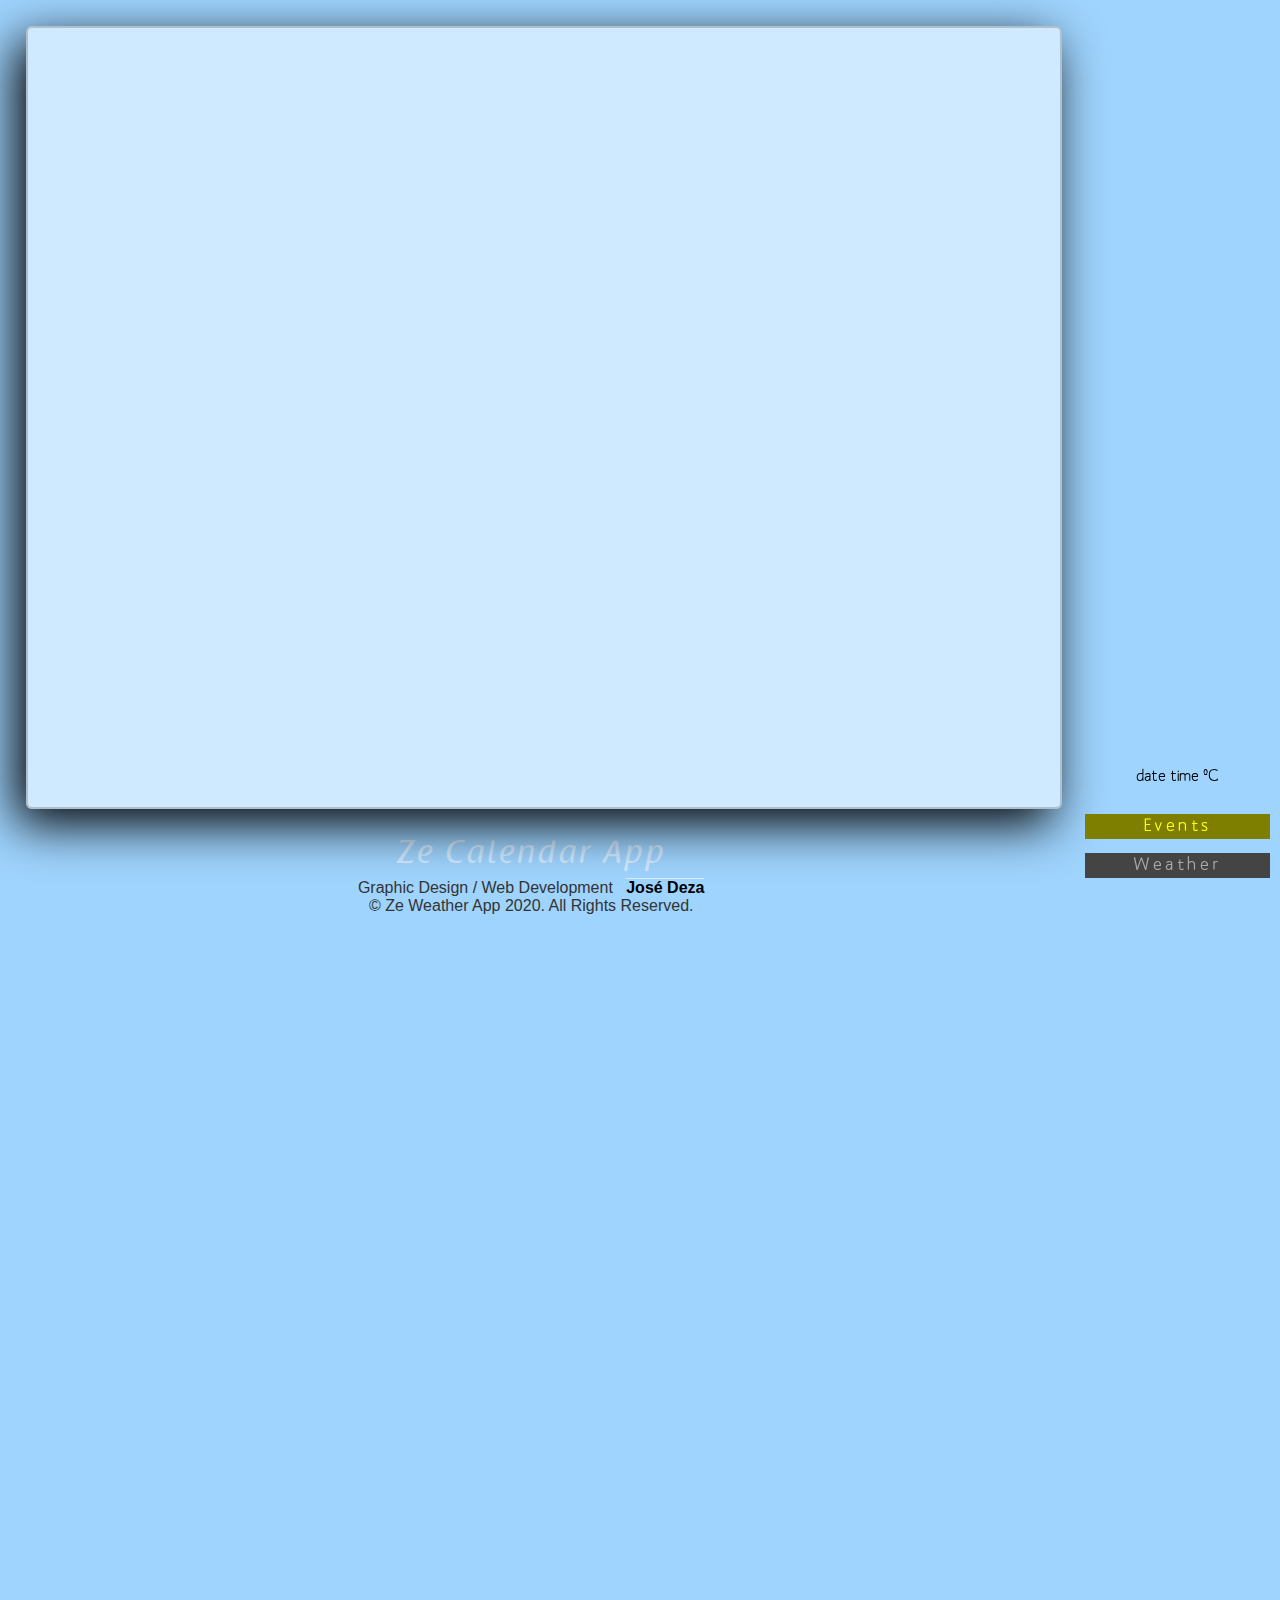
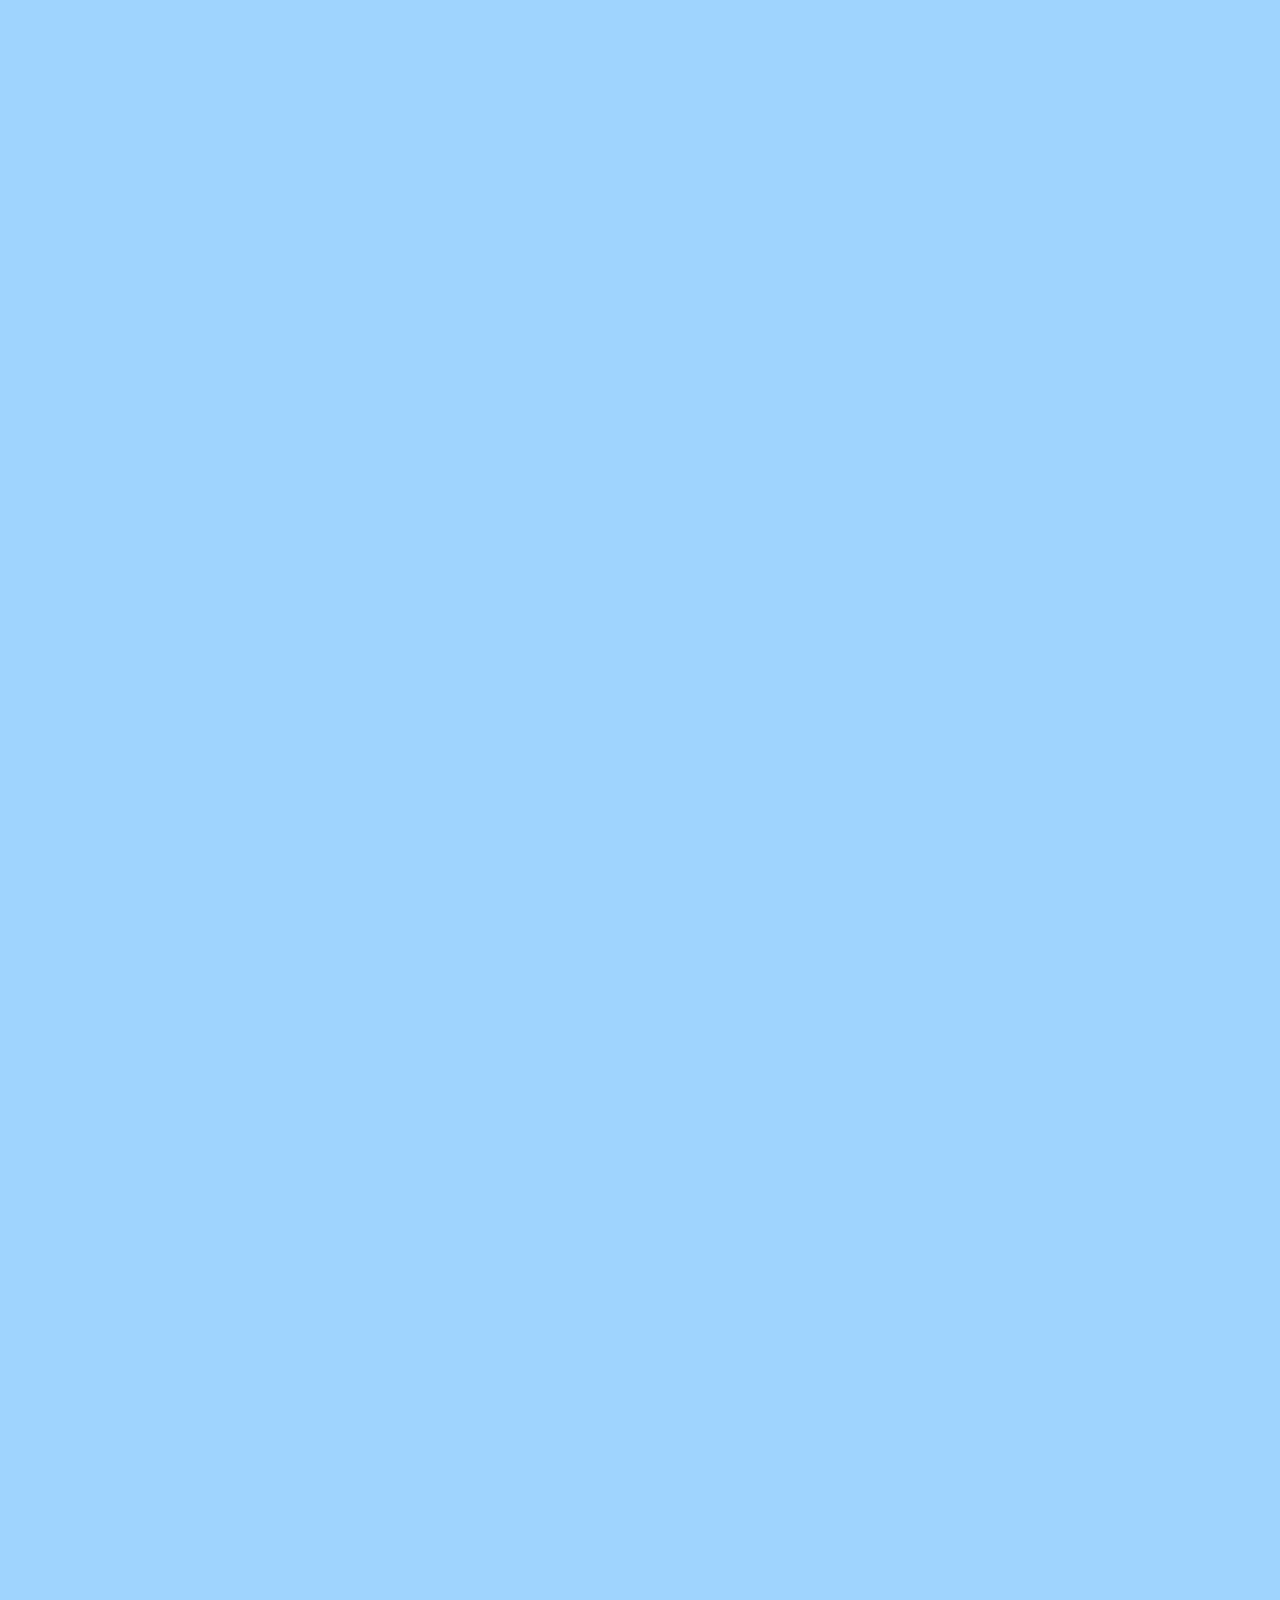
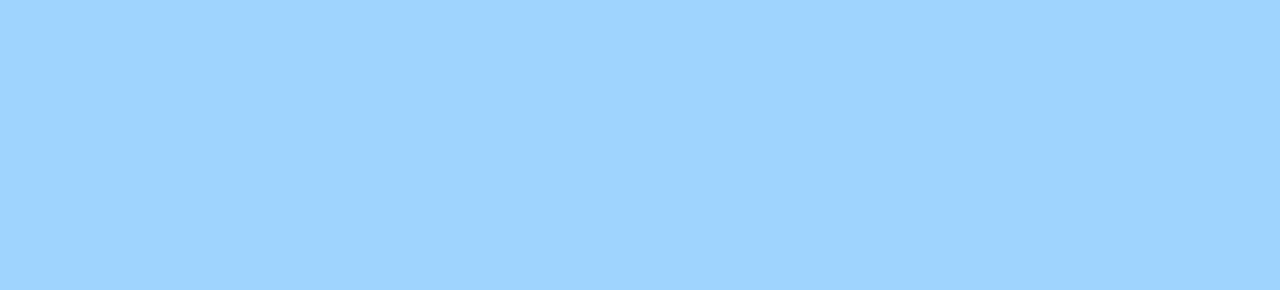
==== commit 525e6919: "OK - Ready to generate and populate events markup." ====
--- a/index.html
+++ b/index.html
@@ -16,25 +16,29 @@
     <noscript>The page scripts could not be executed!</noscript>
 
     <header>
-        <div id="locality">
+
+        <div id="localInfo">
             <ul>
                 <li class="currentDate">date</li>
                 <li class="currentTime">time</li>
                 <li class="currentTemperature">ºC</li>
             </ul>
         </div>
+
         <nav>
             <ul>
                 <li class="here"><a href="#events">Events</a></li>
                 <li ><a href="#daily">Weather</a></li>
             </ul>
         </nav>
+
     </header>
 
     <main>
 
         <section id="events">
-            <div class="forecast clearFloats">
+
+            <div id="event0" class="forecast clearFloats">
                 <img src="" alt="" class="eventImage">
                 <h1 class="title"></h1>
                 <h2 class="location"></h2>
@@ -42,6 +46,7 @@
                 <p class="description"></p>
                 <p class="venue"></p>
             </div>
+
         </section>
 
         <section id="daily">
--- a/style/main.css
+++ b/style/main.css
@@ -36,7 +36,7 @@
 }
 
 nav,
-#locality {
+#localInfo {
     width: 100%;
     margin: 0 auto;
     background-color: #242424;
@@ -45,19 +45,21 @@
 }
 
 nav li,
-#locality li {
+#localInfo li {
     display: inline-block;
     margin: .2em auto;
     padding: auto;
     list-style: none;
 }
 
-#locality {
-    background-color: #ddd;
-    border: 2px solid rgba(127, 127, 127, .4);
-}
-
-#locality li {}
+#localInfo {
+    background-color: rgba(127, 127, 127, 1);
+    box-shadow: 0 0 0 5px rgba(127, 127, 127, .5)
+}
+
+#localInfo li {
+    color: #fff;
+}
 
 nav li {
     color: #aaa;
@@ -119,15 +121,13 @@
     padding: 1%;
 }
 
-/*
-}main section {
+main section {
     display: none;
 }
 
 main section:target {
     display: block;
 }
-*/
 
 main:last-child,
 .forecast:last-child {
@@ -256,24 +256,26 @@
 }
 
 main h1 {
-    font-size: 2em;
     font-weight: bold;
-    margin: 5%;
+    margin: 0 5% 1.2em;
 }
 
 main h2 {
-    font-size: 1.6em;
-    margin: 4%;
+    margin: 0 5% .4em;
 }
 
 main h3 {
-    font-size: 1.4em;
-    margin: 4%;
+    margin: 0 5% 1.2em;
+    color: #999;
 }
 
 main h4 {
-    font-size: 1.2em;
-    margin: 3%;
+    margin: 0 5% .8em;
+}
+
+main p {
+    margin: 0 5% .8em;
+
 }
 
 main strong {
@@ -282,10 +284,6 @@
 
 main blockquote {
     text-align: center;
-}
-
-main p {
-    margin: 0 3% .8em;
 }
 
 main ul {
@@ -302,7 +300,7 @@
 }
 
 /*TODO replace this quick fix*/
-main img{
+main img {
     padding-top: 5%;
 }
 
--- a/style/main_large.css
+++ b/style/main_large.css
@@ -13,7 +13,7 @@
     width: auto;
     margin: 5%;
     background-color: transparent;
-    /*    background-color: blue;*/
+/*        background-color: blue;*/
 }
 
 nav li {
@@ -23,6 +23,15 @@
 
 nav li:hover {
     color: #fff;
+}
+
+#localInfo {
+    background-color: transparent;
+    box-shadow: none;
+}
+
+#localInfo li {
+    color: #000;
 }
 
 main,
@@ -46,24 +55,6 @@
 }
 
 /*tmp*/
-/*
-main h3 {
-    font-weight: bold;
-    font-size: 1.5em;
-    margin-bottom: .7em;
-}
-*/
-
-/*tmp*/
-/*
-main h4 {
-    font-size: 1.3em;
-    margin: .7em 0;
-    margin-left: .7em;
-}
-*/
-
-/*tmp*/
 main div strong {
     font-weight: bold;
 }
@@ -76,8 +67,6 @@
 /*tmp*/
 main p {
     margin: 0 2em 2%;
-}
-
 }
 
 /*tmp*/
@@ -174,19 +163,6 @@
 .forecast a.link:hover {
     color: #00A4FF;
     border-bottom: 1px solid rgba(0, 164, 255, .3);
-}
-
-.forecast h3 {
-    font-family: Garamond, serif;
-    font-size: 1.1em;
-    color: #999;
-    margin: 1% 2% 8%;
-}
-
-.forecast h4 {
-    font-size: 1.5em;
-    text-align: center;
-    margin: 0 2em 5%;
 }
 
 .forecast img {
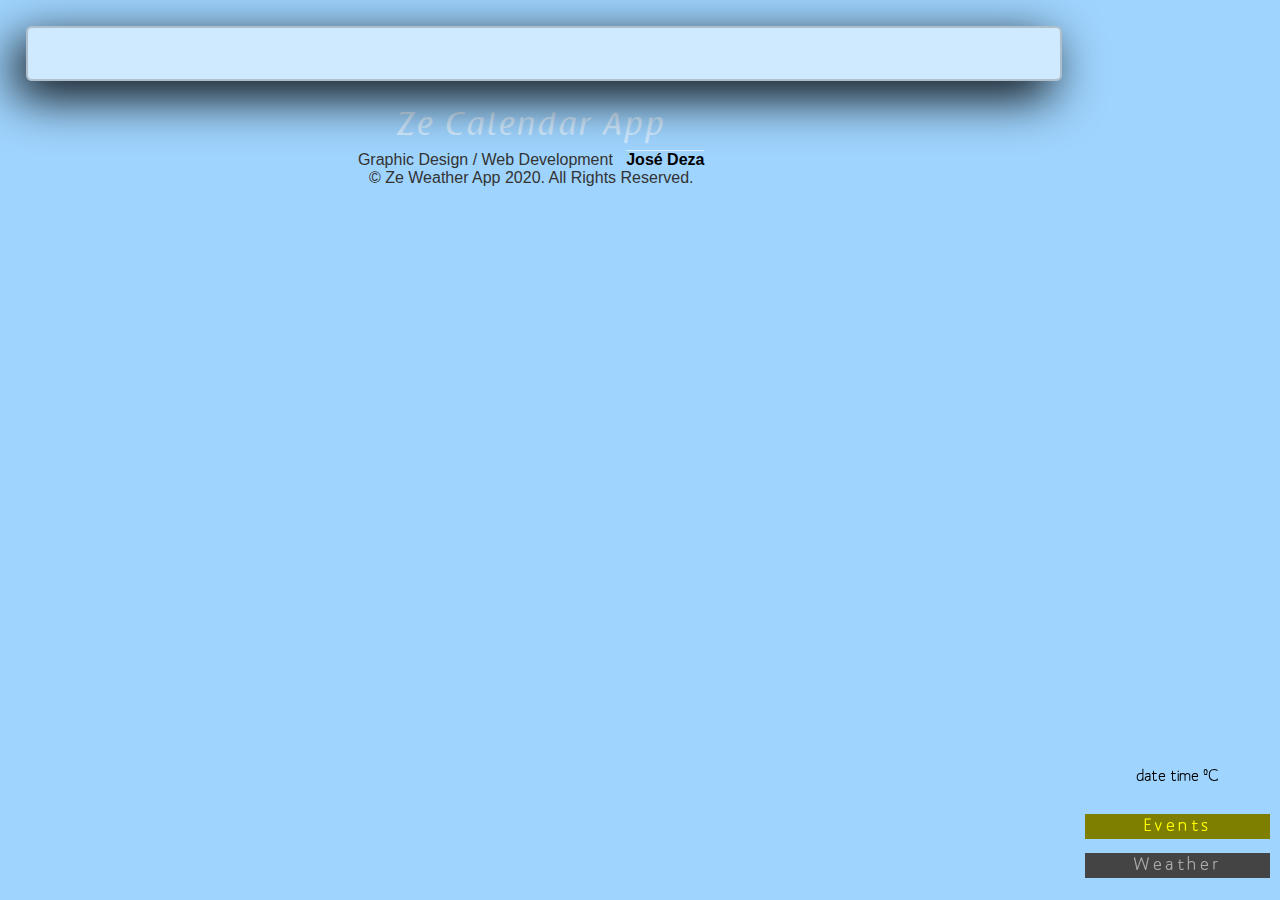
==== commit 972d8058: "OK - Events Displayed for the Current Day / Data Ready for the next 7 days" ====
--- a/index.html
+++ b/index.html
@@ -28,7 +28,7 @@
         <nav>
             <ul>
                 <li class="here"><a href="#events">Events</a></li>
-                <li ><a href="#daily">Weather</a></li>
+                <li><a href="#daily">Weather</a></li>
             </ul>
         </nav>
 
@@ -37,16 +37,6 @@
     <main>
 
         <section id="events">
-
-            <div id="event0" class="forecast clearFloats">
-                <img src="" alt="" class="eventImage">
-                <h1 class="title"></h1>
-                <h2 class="location"></h2>
-                <h3 class="dateTimeFormatted"></h3>
-                <p class="description"></p>
-                <p class="venue"></p>
-            </div>
-
         </section>
 
         <section id="daily">
--- a/style/main.css
+++ b/style/main.css
@@ -112,7 +112,7 @@
     text-align: left;
     padding: 2%;
     border: 2px solid rgba(127, 127, 127, .4);
-    min-height: 500px;
+/*    min-height: 200px;*/
     color: #000;
     background-color: rgba(255, 255, 255, .5);
 }
@@ -434,7 +434,7 @@
     clear: both;
     min-height: 6em;
     border: 0;
-    margin: 0 auto 200%;
+    margin: 0 auto 120px;
     z-index: 300;
 }
 
--- a/style/main_large.css
+++ b/style/main_large.css
@@ -48,7 +48,7 @@
     /*    font-size: 1em;*/
     letter-spacing: .05em;
     overflow: hidden;
-    min-height: 728px;
+/*    min-height: 728px;*/
     position: relative;
     border: 2px solid rgba(127, 127, 127, .4);
     color: #555;
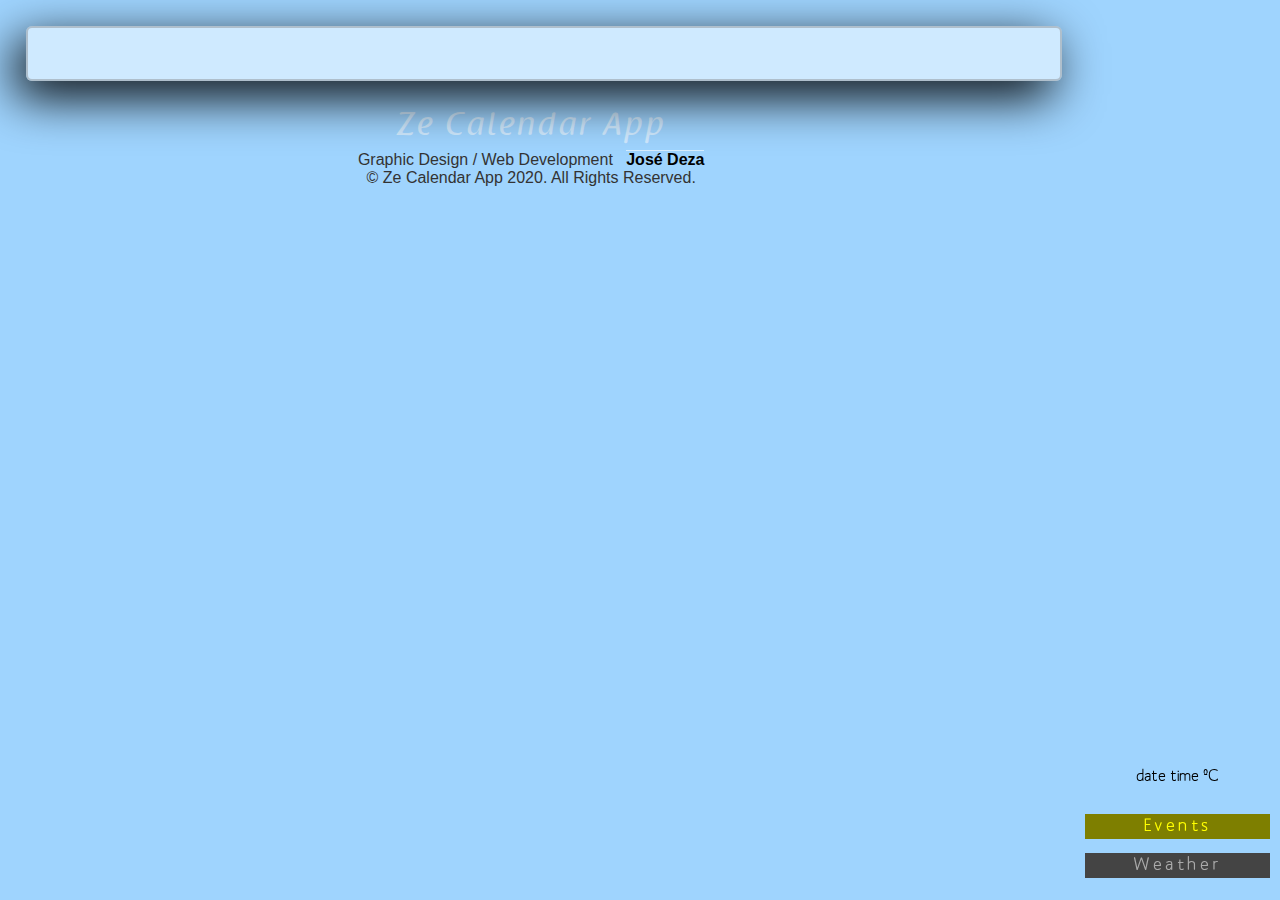
==== commit 946c9067: "Tweaked Index page title and copyright note." ====
--- a/index.html
+++ b/index.html
@@ -3,7 +3,7 @@
 <html>
 
 <head>
-    <title>Jose's Weather App</title>
+    <title>Today's Calendar App</title>
     <meta http-equiv="Content-Type" content="text/html, charset=utf-8">
     <meta name="viewport" content="width=device-width, initial-scale=1.0">
     <link rel="stylesheet" media="screen" type="text/css" href="/style/main.css" />
@@ -11,7 +11,7 @@
     <link rel="stylesheet" href="/style/graph.css" media="screen">
 </head>
 
-<body class="theme_1">
+<body>
 
     <noscript>The page scripts could not be executed!</noscript>
 
@@ -27,8 +27,8 @@
 
         <nav>
             <ul>
-                <li class="here"><a href="#events">Events</a></li>
-                <li><a href="#daily">Weather</a></li>
+                <li class="button theme_yellow here"><a href="#events">Events</a></li>
+                <li class="button theme_purple "><a href="#daily">Weather</a></li>
             </ul>
         </nav>
 
@@ -49,12 +49,13 @@
         <h1>Ze Calendar App</h1>
         <p id="designby">Graphic Design / Web Development&nbsp;&nbsp;&nbsp;<a href="http://www.josedeza.com">Jos&eacute;&nbsp;Deza</a>
         </p>
-        <p id="copyright">&copy; Ze Weather App 2020. All Rights Reserved.</p>
+        <p id="copyright">&copy; Ze Calendar App 2020. All Rights Reserved.</p>
     </footer>
 
     <!--   Scripts at the end-->
     <script src="https://code.jquery.com/jquery-3.4.1.js" integrity="sha384-mlceH9HlqLp7GMKHrj5Ara1+LvdTZVMx4S1U43/NxCvAkzIo8WJ0FE7duLel3wVo" crossorigin="anonymous"></script>
 
     <script src="/scripts/dynamic_data.js" type="text/javascript" defer="true"></script>
+    <script src="/scripts/active_button.js" type="text/javascript" defer="true"></script>
 
 </body></html>
--- a/style/main.css
+++ b/style/main.css
@@ -75,31 +75,31 @@
     z-index: 10;
 }
 
-nav .theme_1:active {
+nav .theme_yellow:active {
     color: #ff0;
 }
 
-nav .theme_2:active {
+nav .theme_grey:active {
     color: #fff;
 }
 
-nav .theme_3:active {
+nav .theme_green:active {
     color: #3c0;
 }
 
-nav .theme_4:active {
+nav .theme_blue:active {
     color: #39f;
 }
 
-nav .theme_5:active {
+nav .theme_purple:active {
     color: #96f;
 }
 
-nav .theme_6:active {
+nav .theme_orange:active {
     color: #c60;
 }
 
-nav .theme_7:active {
+nav .theme_red:active {
     color: #f00;
 }
 
@@ -144,65 +144,65 @@
     margin: 5% auto;
 }
 
-.theme_1 .forecast {
+.theme_yellow .forecast {
     background-color: rgba(255, 255, 229, 0.8);
 }
 
-.theme_2 .forecast {
+.theme_grey .forecast {
     background-color: rgba(255, 255, 255, 0.8);
 }
 
-.theme_3 .forecast {
+.theme_green .forecast {
     background-color: rgba(236, 255, 229, 0.8);
 }
 
-.theme_4 .forecast {
+.theme_blue .forecast {
     background-color: rgba(229, 242, 255, 0.8);
 }
 
-.theme_5 .forecast {
+.theme_purple .forecast {
     background-color: rgba(238, 229, 255, 0.8);
 }
 
-.theme_6 .forecast {
+.theme_orange .forecast {
     background-color: rgba(255, 242, 229, 0.8);
 }
 
-.theme_7 .forecast {
+.theme_red .forecast {
     background-color: rgba(255, 229, 229, 0.8);
 }
 
-.theme_1 nav .here {
+.theme_yellow.here {
     color: #ff0;
     background-color: #7E7F00;
 }
 
-.theme_2 nav .here {
+.theme_grey.here {
     color: #fff;
     background-color: #7F7F7F;
 }
 
-.theme_3 nav .here {
+.theme_green.here {
     color: #3c0;
     background-color: #217F00;
 }
 
-.theme_4 nav .here {
+.theme_blue.here {
     color: #39f;
     background-color: #194D7F;
 }
 
-.theme_5 nav .here {
+.theme_purple.here {
     color: #96f;
     background-color: #4B337F;
 }
 
-.theme_6 nav .here {
+.theme_orange.here {
     color: #c60;
     background-color: #7F3F00;
 }
 
-.theme_7 nav .here {
+.theme_red.here {
     color: #f00;
     background-color: #7F0000;
 }
@@ -358,16 +358,14 @@
 
 .full-page {
     clear: both;
-
     width: 96%;
 }
 
 .half-page {
     clear: none;
     float: left;
-
     min-width: 46%;
-    max-width: 100%;
+    max-width: 96%;
 }
 
 .half-page th,
--- a/style/main_large.css
+++ b/style/main_large.css
@@ -92,31 +92,31 @@
     border-radius: 8px;
 }
 
-.theme_1 .forecast {
+.theme_yellow .forecast {
     background-color: rgba(255, 255, 229, 0.7);
 }
 
-.theme_2 .forecast {
+.theme_grey .forecast {
     background-color: rgba(255, 255, 255, 0.7);
 }
 
-.theme_3 .forecast {
+.theme_green .forecast {
     background-color: rgba(236, 255, 229, 0.7);
 }
 
-.theme_4 .forecast {
+.theme_blue .forecast {
     background-color: rgba(229, 242, 255, 0.7);
 }
 
-.theme_5 .forecast {
+.theme_purple .forecast {
     background-color: rgba(238, 229, 255, 0.7);
 }
 
-.theme_6 .forecast {
+.theme_orange .forecast {
     background-color: rgba(255, 242, 229, 0.7);
 }
 
-.theme_7 .forecast {
+.theme_red .forecast {
     background-color: rgba(255, 229, 229, 0.7);
 }
 
